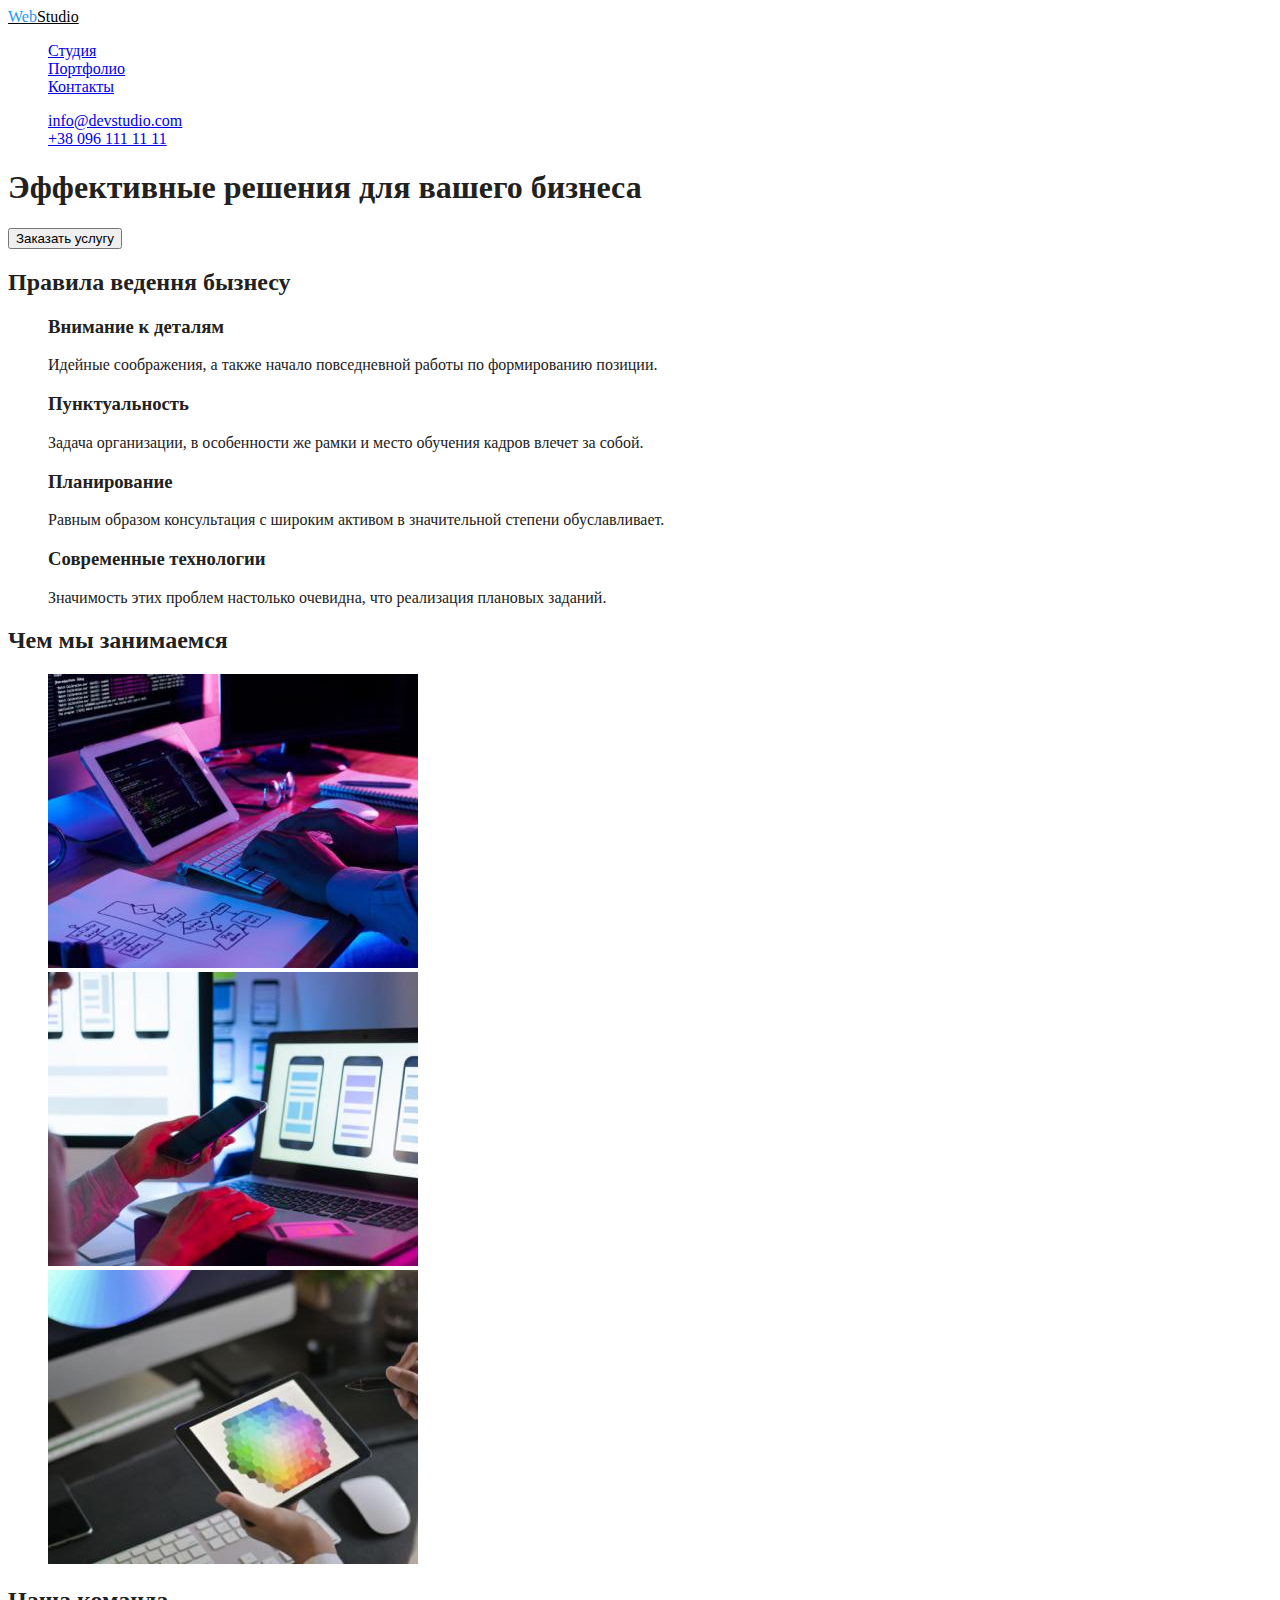
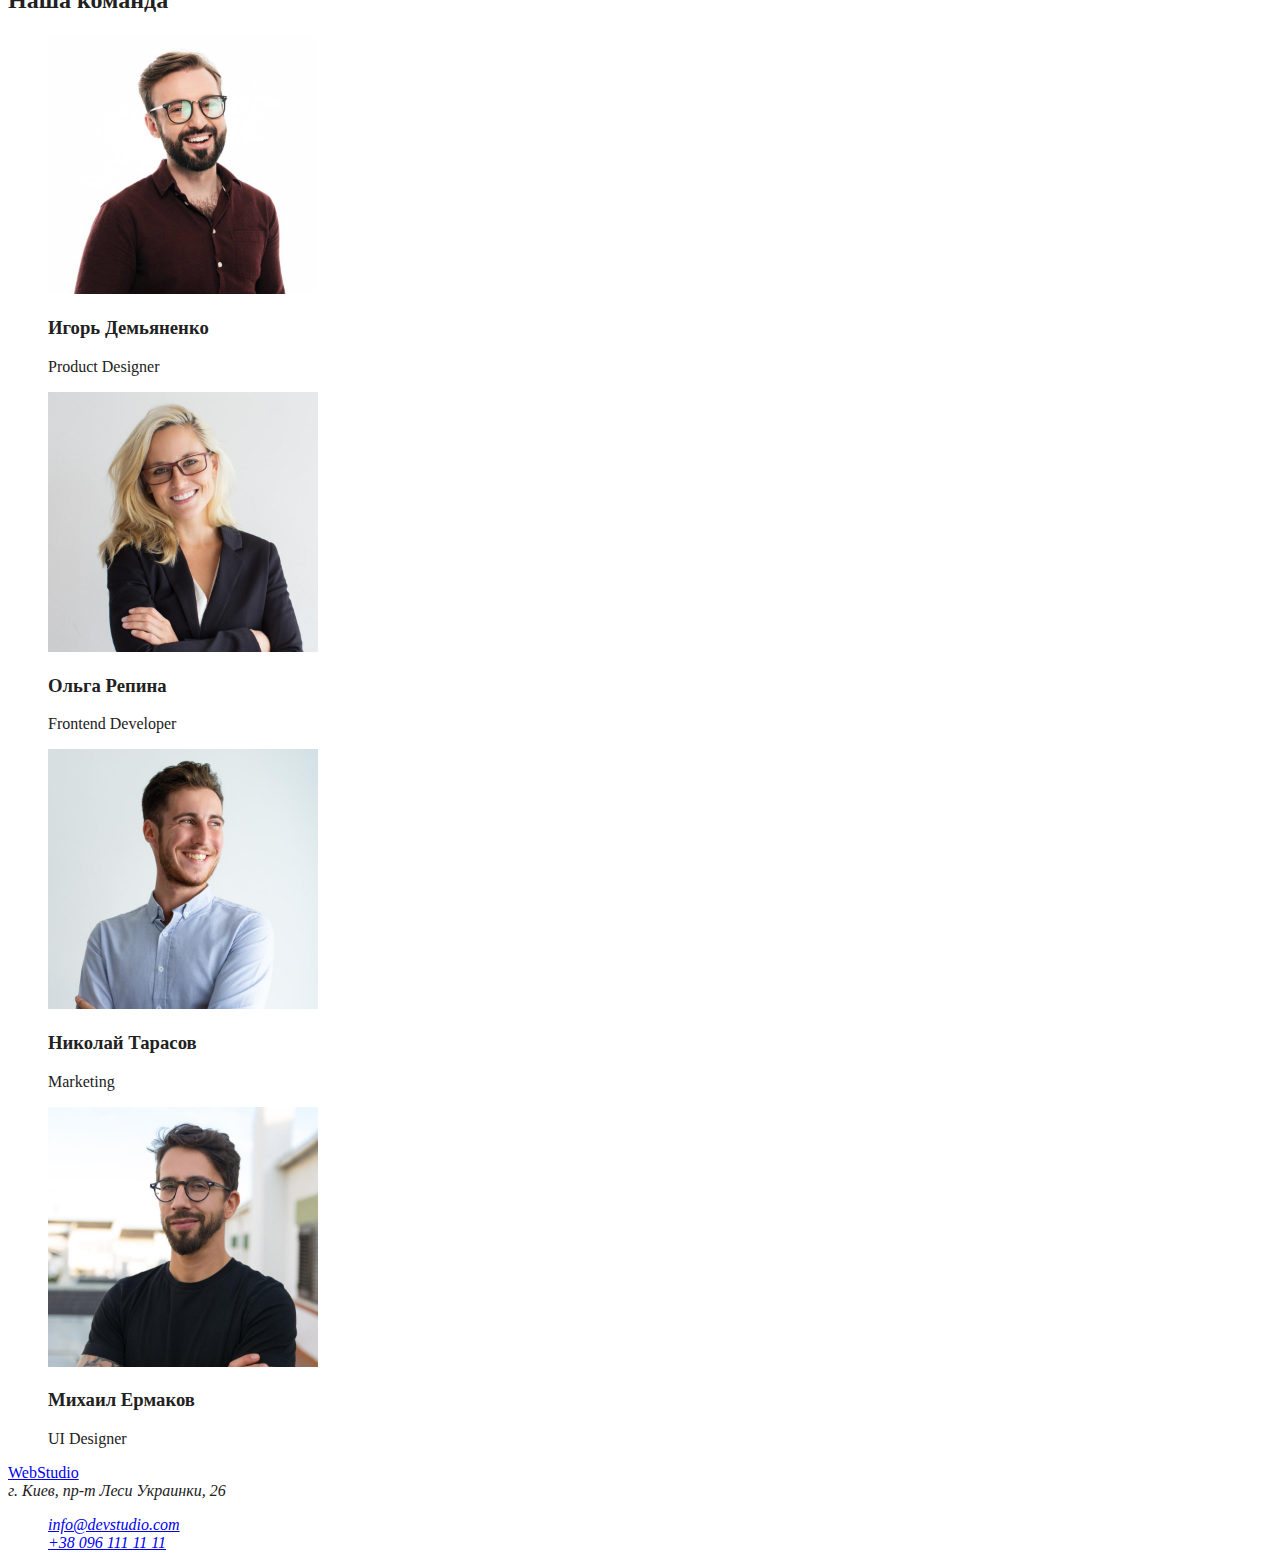
==== index.html @ ab82a7ee "kopija" ====
<!DOCTYPE html>
<html lang="ru">
<head>
    <meta charset="UTF-8">
    <meta http-equiv="X-UA-Compatible" content="IE=edge">
    <meta name="viewport" content="width=device-width, initial-scale=1.0">
    <link rel="stylesheet" href="./css/storis.css">
    <link rel="stylesheet" href="./css/style.css">
    <title>WebStudio</title>
</head>
<body>
    <!--шапка-->
    <header>
        <!--навігація-->
        <nav>
            <a href="/" class="logo">
                <span class="splogo">Web</span>Studio
            </a>
            <ul class="list">
                <li><a href="/" class="headlink">Студия</a></li>
                <li><a href="/" class="headlink">Портфолио</a></li>
                <li><a href="/" class="headlink">Контакты</a></li>
            </ul>
        </nav>
            <ul class="list">
                <li><a href="mailto:info@devstudio.com"  class="headlink">info@devstudio.com</a></li>
                <li><a href="tel:+380961111111" class="headlink">+38 096 111 11 11</a></li>
            </ul>
    </header>
    <main>
        <section>
                <h1>Эффективные решения для вашего бизнеса</h1>
                
                <button type="button">Заказать услугу</button>
        </section>
        <section>
            <h2>Правила ведення бызнесу</h2>
            <ul class="list">
                <li>
                    <h3>Внимание к деталям</h3>
                        <p>Идейные соображения, а также начало повседневной работы по формированию позиции.</p>
                </li>
                <li>
                    <h3>Пунктуальность</h3>
                        <p>Задача организации, в особенности же рамки и место обучения кадров влечет за собой.</p>
                </li>
                <li>
                    <h3>Планирование</h3>
                        <p> Равным образом консультация с широким активом в значительной степени обуславливает.</p>
                </li>
                <li>
                    <h3>Современные технологии</h3>
                        <p>Значимость этих проблем настолько очевидна, что реализация плановых заданий.</p>
                </li>
            </ul>
        </section>
        <section>
            <h2>Чем мы занимаемся</h2>
            <ul class="list">
                <li><img src="./img/komp.jpg" alt="компютер" width="370"></li>
                <li><img src="./img/tel.jpg" alt="телефон" width="370"></li>
                <li><img src="./img/tablet.jpg" alt="планшет" width="370"></li>
            </ul>
        </section>
        <section>
            <h2>Наша команда</h2>
            <ul class="list">
                <li>
                    <img src="./img/igor.jpg" alt="фото Игор Демьяненко" width="270" height="260">
                    <h3>Игорь Демьяненко</h3>
                    <p>Product Designer</p>
                </li>
                <li>
                    <img src="./img/olga.jpg" alt="фото Ольга Репина" width="270" height="260">
                    <h3>Ольга Репина</h3>
                    <p>Frontend Developer</p>
                </li>
                <li>
                    <img src="./img/nikolaj.jpg" alt="фото Николай Тарасов" width="270" height="260">
                    <h3>Николай Тарасов</h3>
                    <p>Marketing</p>
                </li>
                <li>
                    <img src="./img/mihail.jpg" alt="фото Михаил Ермаков" width="270" height="260">
                    <h3>Михаил Ермаков</h3>
                    <p>UI Designer</p>
                </li>
            </ul>
        </section>
    </main>
    <!--подвал-->
    <footer>
        <a href="/">
            WebStudio
        </a>
        <address>
            г. Киев, пр-т Леси Украинки, 26
            <ul class="list">
                <li><a href="mailto:info@devstudio.com">info@devstudio.com</a></li>
                <li><a href="tel:+380961111111">+38 096 111 11 11</a></li>
            </ul>
        </address>
    </footer>
</body>
</html>
---- css/storis.css ----
:root {
  --bg-color: #ffffff;
  --bg-color-one: rgba(245, 244, 250, 1);
  --color-text: rgba(33, 33, 33, 1);
  --color-text-one: rgba(117, 117, 117, 1);
}
/*шапка*/
body {
  background-color: var(--bg-color);
  color: var(--color-text);
}
/*шапка*/
/*logo*/
.logo {
  color: rgba(0, 0, 0, 1);
}
.splogo {
  color: rgba(33, 150, 243, 1);
}
/*link шапка*/
.headlink {
}
.list {
  list-style: none;
}
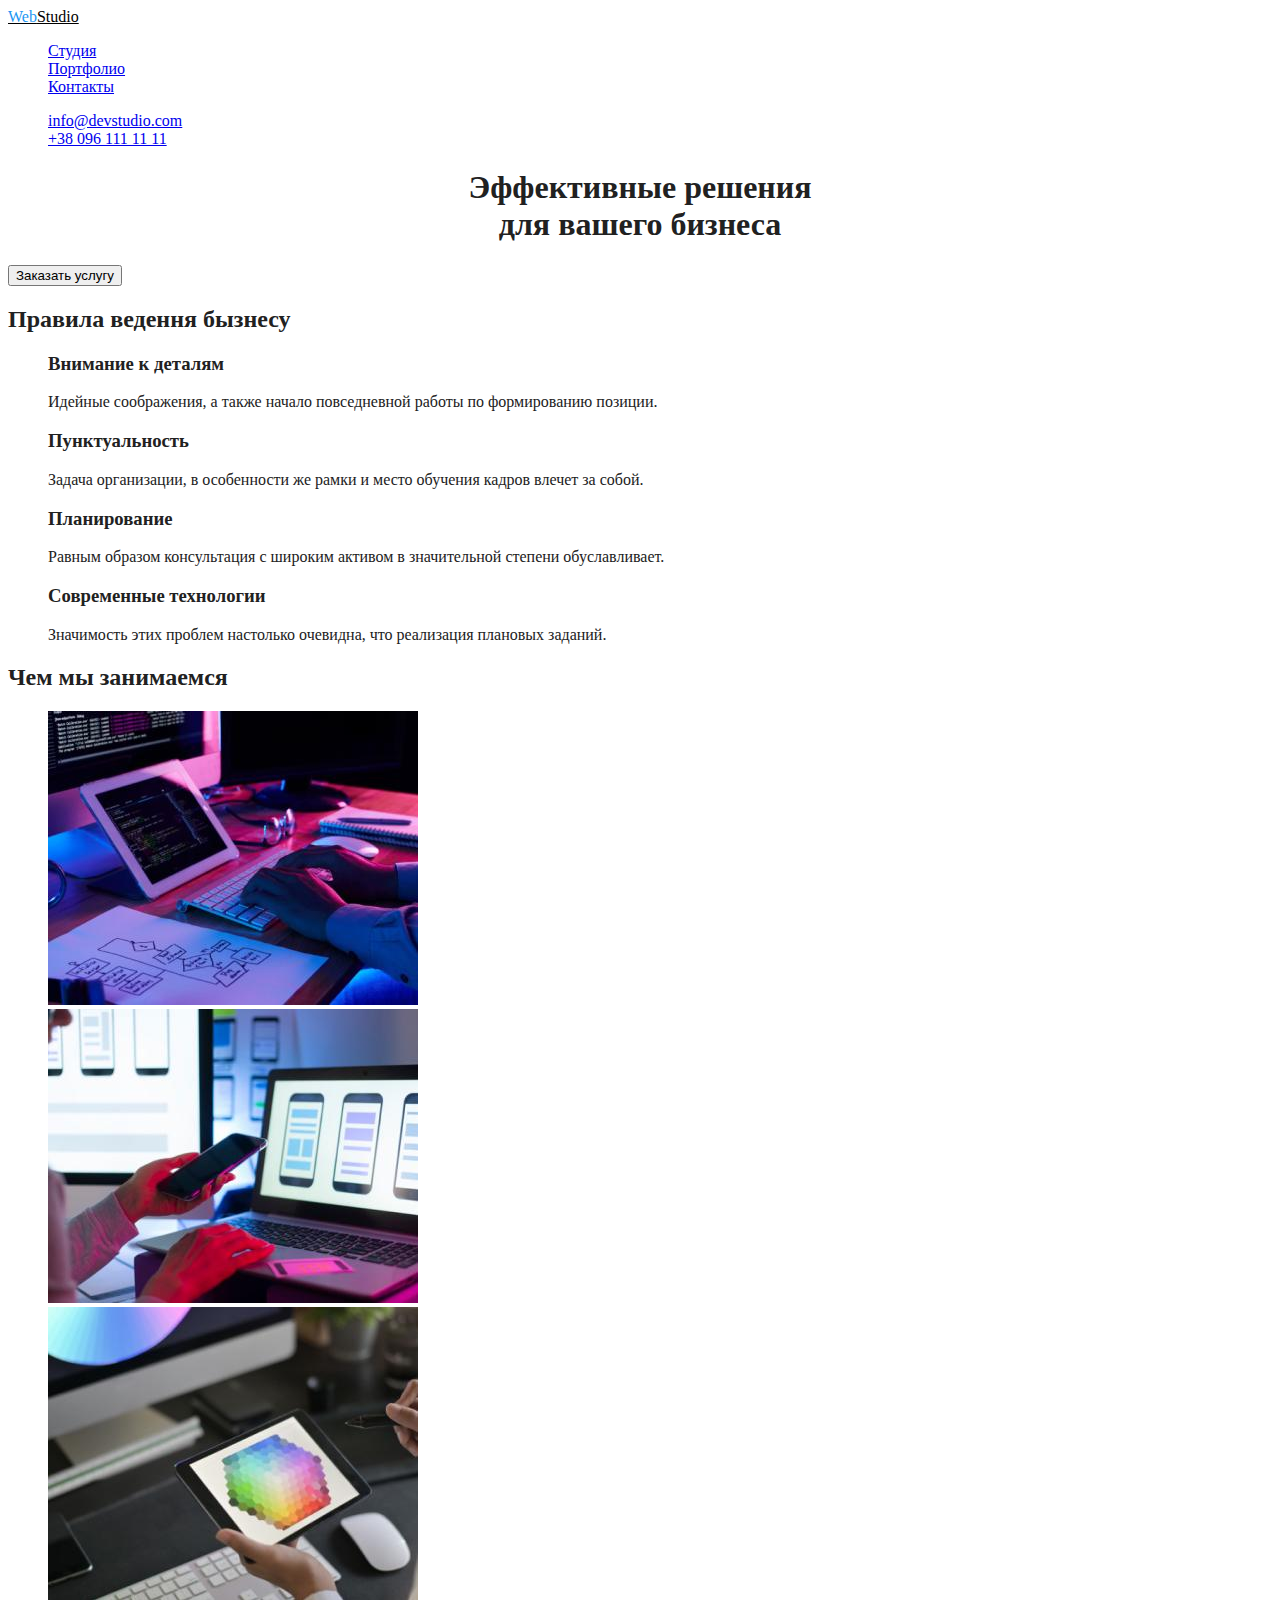
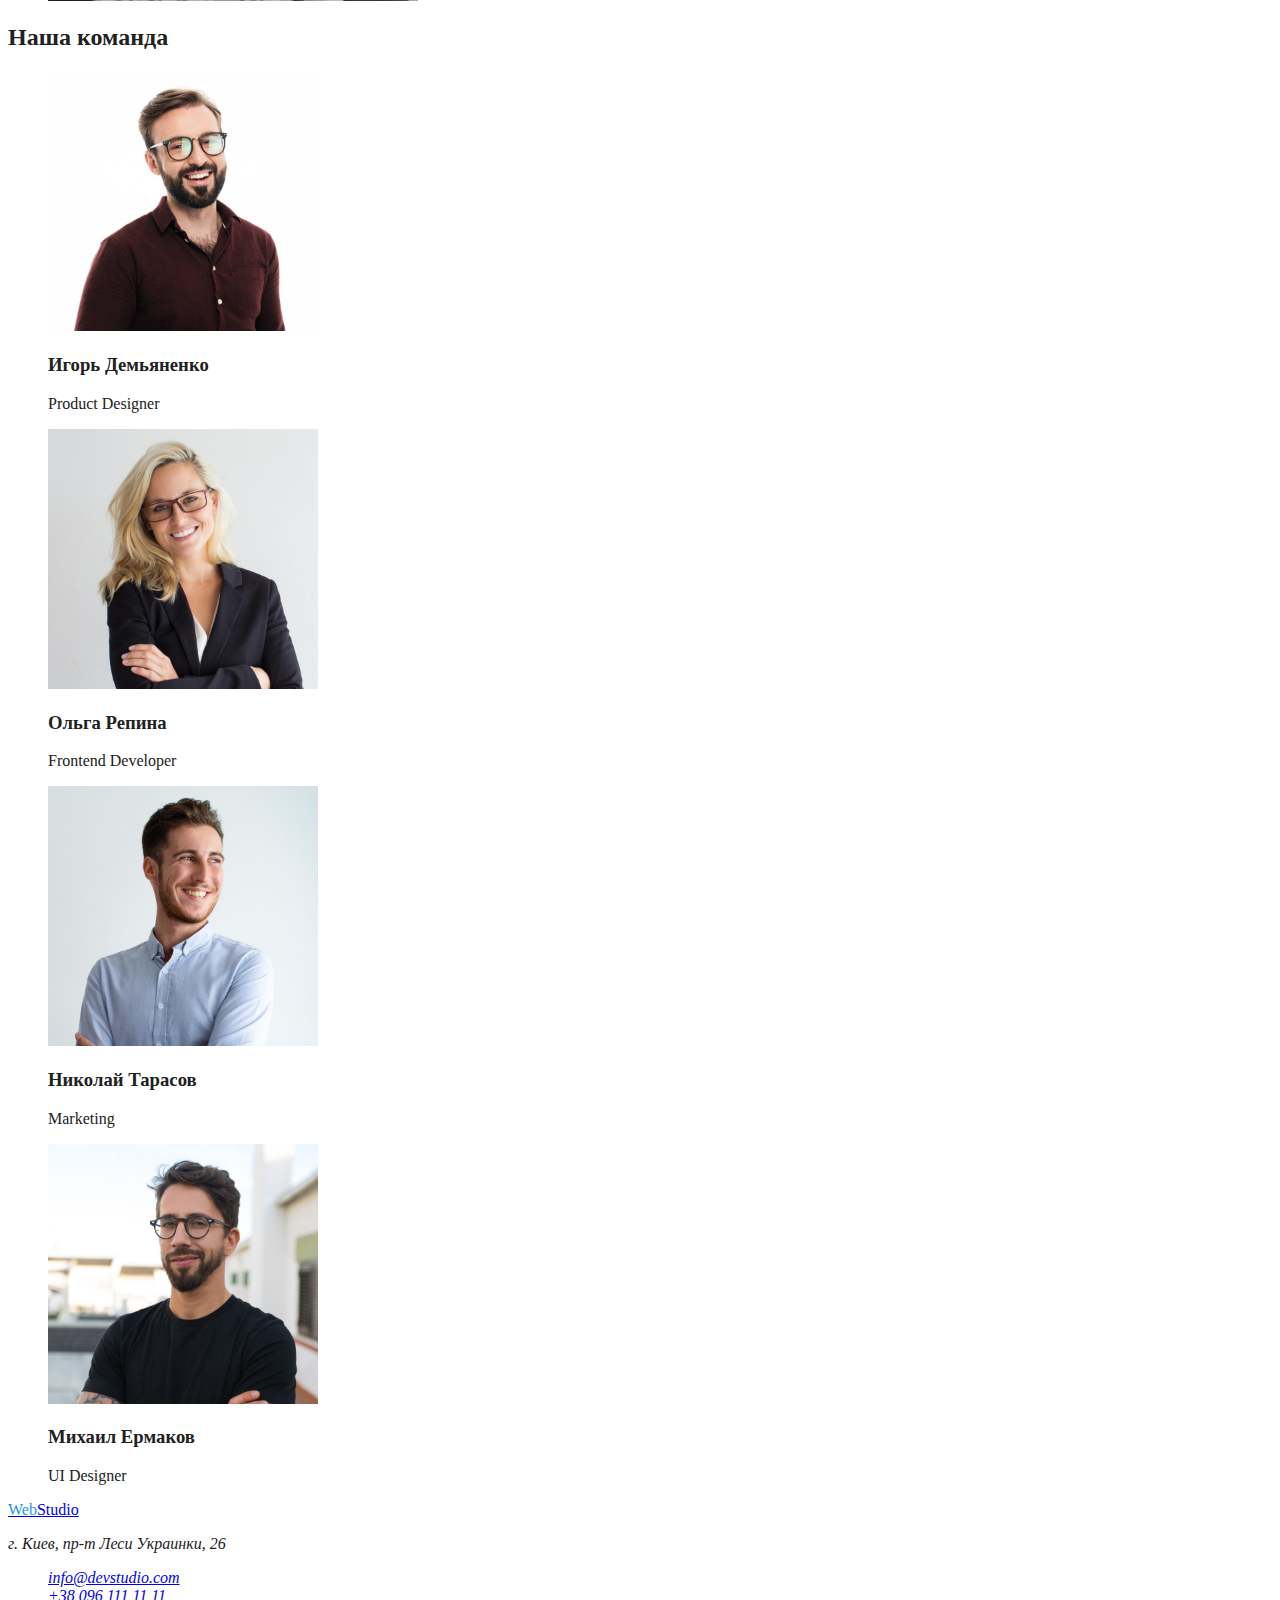
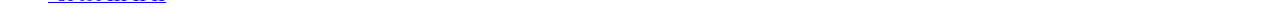
==== commit 49168eff: "вносе поправкі до css" ====
--- a/index.html
+++ b/index.html
@@ -4,11 +4,10 @@
     <meta charset="UTF-8">
     <meta http-equiv="X-UA-Compatible" content="IE=edge">
     <meta name="viewport" content="width=device-width, initial-scale=1.0">
-    <link rel="stylesheet" href="./css/storis.css">
     <link rel="stylesheet" href="./css/style.css">
     <title>WebStudio</title>
 </head>
-<body>
+<body class="page">
     <!--шапка-->
     <header>
         <!--навігація-->
@@ -18,7 +17,7 @@
             </a>
             <ul class="list">
                 <li><a href="/" class="headlink">Студия</a></li>
-                <li><a href="/" class="headlink">Портфолио</a></li>
+                <li><a href="./portfolio.html" class="headlink">Портфолио</a></li>
                 <li><a href="/" class="headlink">Контакты</a></li>
             </ul>
         </nav>
@@ -29,9 +28,9 @@
     </header>
     <main>
         <section>
-                <h1>Эффективные решения для вашего бизнеса</h1>
+                <h1 class="gop">Эффективные решения<br> для вашего бизнеса</h1>
                 
-                <button type="button">Заказать услугу</button>
+                <button type="button" class="btn">Заказать услугу</button>
         </section>
         <section>
             <h2>Правила ведення бызнесу</h2>
@@ -91,10 +90,10 @@
     <!--подвал-->
     <footer>
         <a href="/">
-            WebStudio
+            <span class="splogo">Web</span>Studio
         </a>
         <address>
-            г. Киев, пр-т Леси Украинки, 26
+            <p>г. Киев, пр-т Леси Украинки, 26</p>
             <ul class="list">
                 <li><a href="mailto:info@devstudio.com">info@devstudio.com</a></li>
                 <li><a href="tel:+380961111111">+38 096 111 11 11</a></li>
--- a/css/style.css
+++ b/css/style.css
@@ -0,0 +1,35 @@
+:root {
+  --bg-color: #ffffff;
+  --bg-color-alt: rgba(245, 244, 250, 1);
+  --color-text: rgba(33, 33, 33, 1);
+  --color-text-alt: rgba(117, 117, 117, 1);
+  --color-link: rgba(33, 150, 243, 1);
+}
+/*шапка*/
+.page {
+  background-color: var(--bg-color);
+  color: var(--color-text);
+}
+/*шапка*/
+/*logo*/
+.logo {
+  color: rgba(0, 0, 0, 1);
+}
+.splogo {
+  color: var(--color-link);
+}
+/*link шапка*/
+.headlink:hover,
+.headlink:focus {
+  color: var(--color-link);
+}
+.list {
+  list-style: none;
+}
+
+.bth {
+  background-color: var(--color-link);
+}
+.gop {
+  text-align: center;
+}
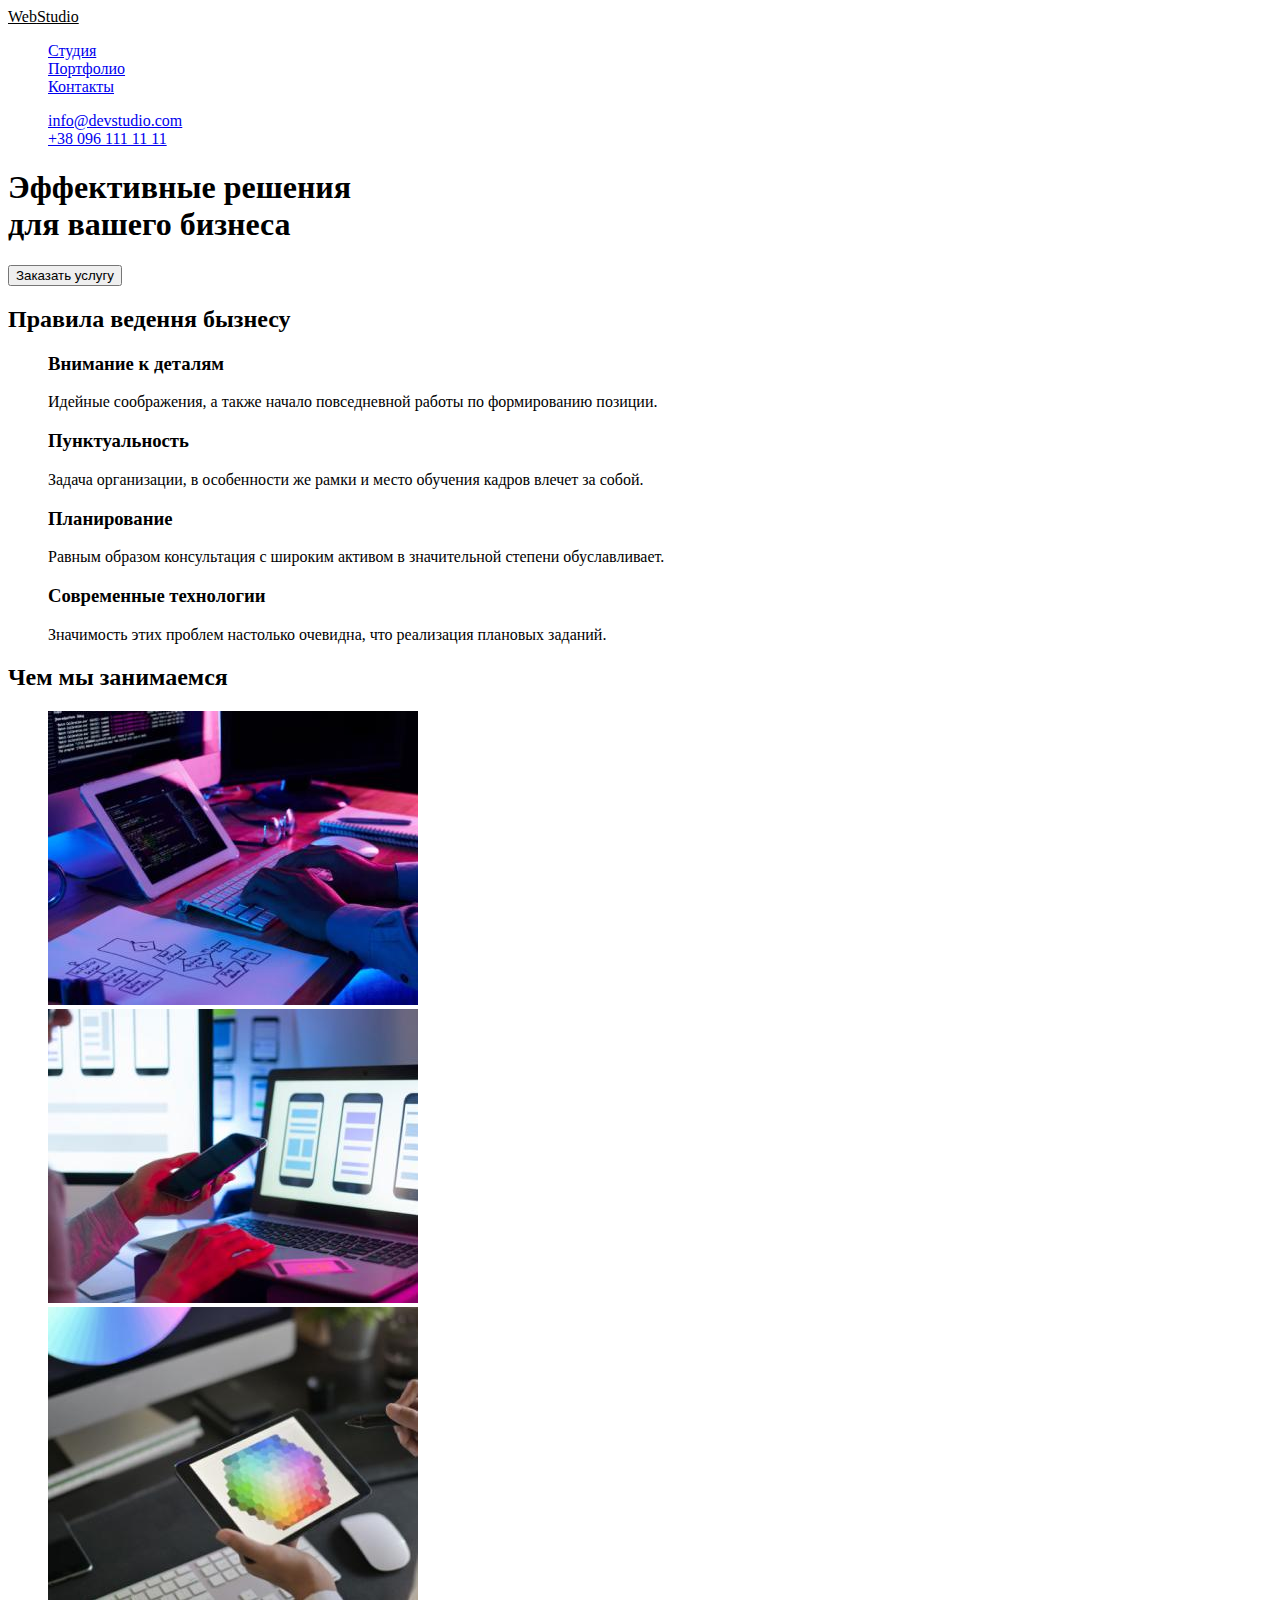
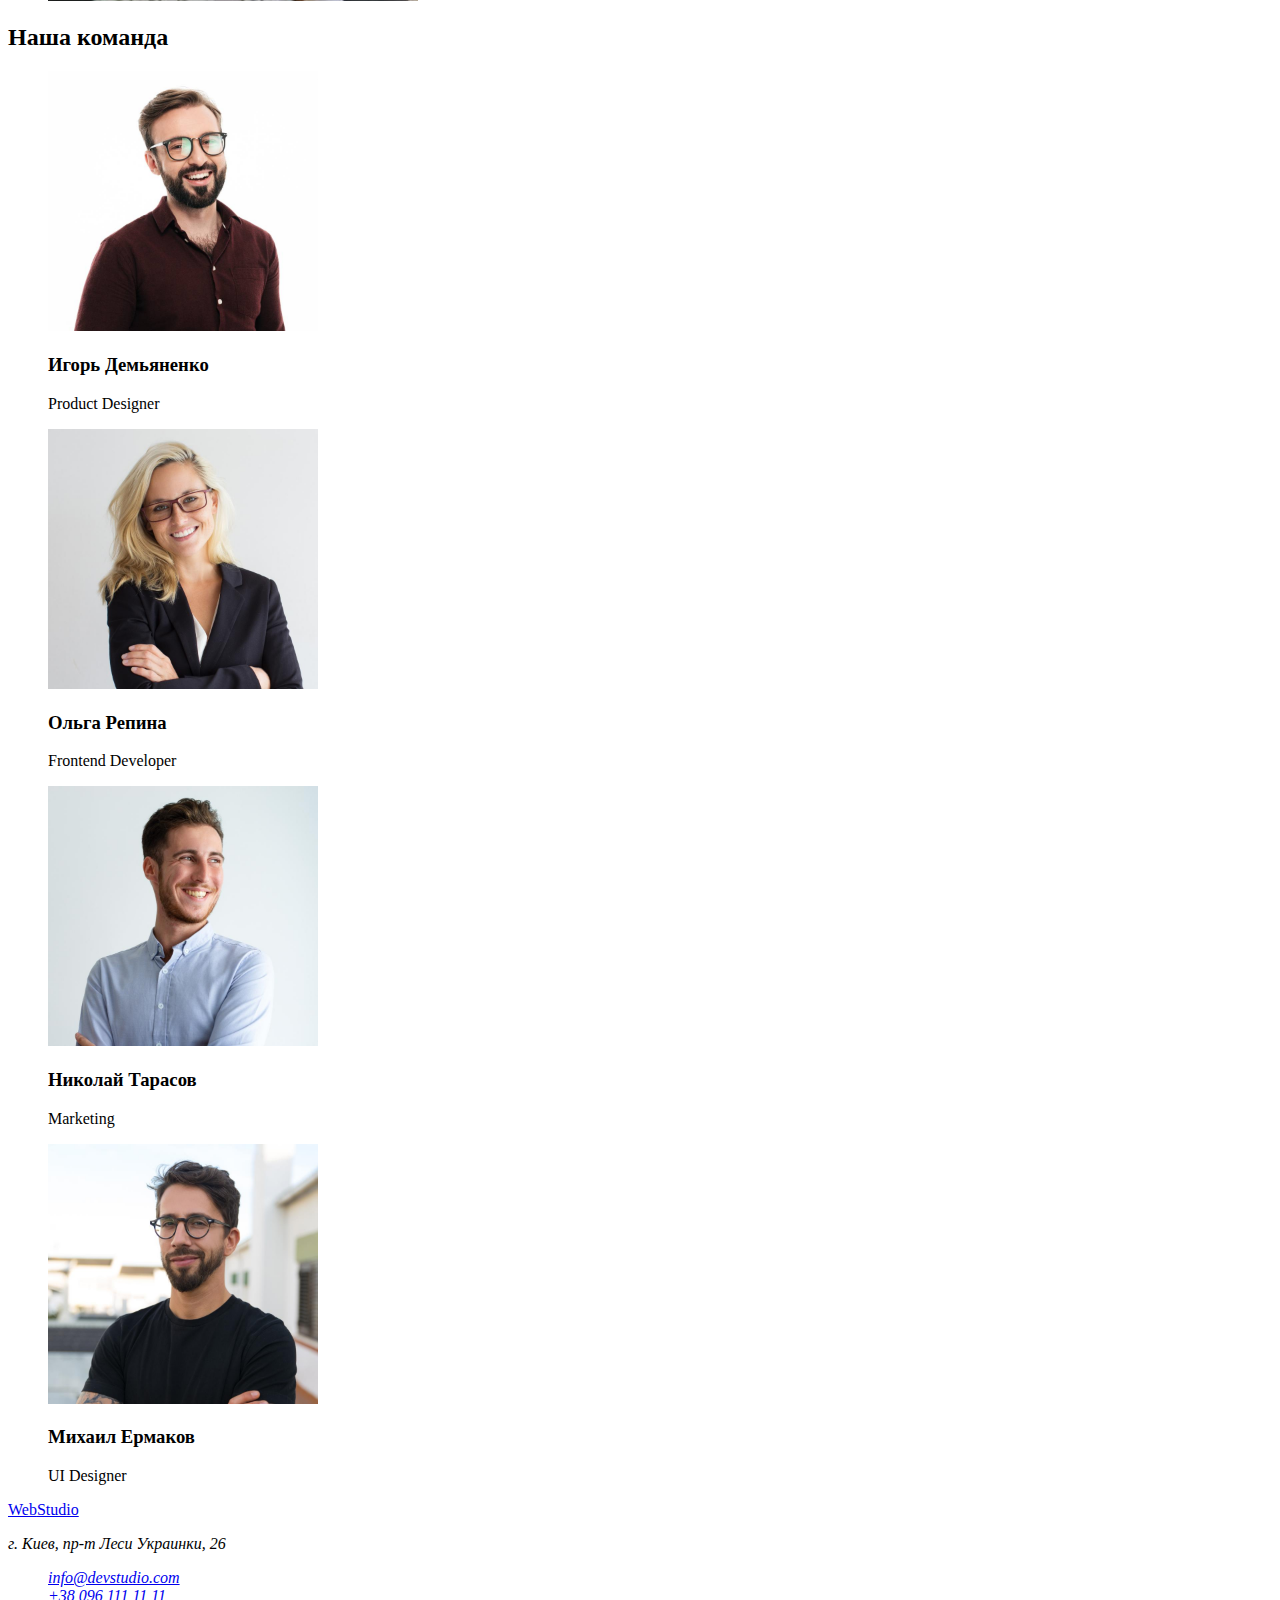
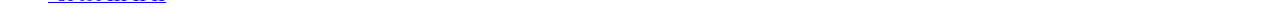
==== commit 7c9cfc0c: "добавляэ class" ====
--- a/index.html
+++ b/index.html
@@ -4,99 +4,105 @@
     <meta charset="UTF-8">
     <meta http-equiv="X-UA-Compatible" content="IE=edge">
     <meta name="viewport" content="width=device-width, initial-scale=1.0">
+    <link rel="preconnect" href="https://fonts.gstatic.com">
+    <link href="https://fonts.googleapis.com/css2?family=Raleway:wght@700&family=Roboto:wght@400;500;700;900&display=swap"
+        rel="stylesheet">
     <link rel="stylesheet" href="./css/style.css">
     <title>WebStudio</title>
 </head>
-<body class="page">
-    <!--шапка-->
+<body>
+    <!--HEADER-->
     <header>
-        <!--навігація-->
-        <nav>
+        <nav class="nav">
             <a href="/" class="logo">
-                <span class="splogo">Web</span>Studio
+                <span class="spanlogo">Web</span>Studio
             </a>
-            <ul class="list">
-                <li><a href="/" class="headlink">Студия</a></li>
-                <li><a href="./portfolio.html" class="headlink">Портфолио</a></li>
-                <li><a href="/" class="headlink">Контакты</a></li>
+            <ul class="nav-list list">
+                <li><a href="/" class="nav-list-link">Студия</a></li>
+                <li><a href="./portfolio.html" class="nav-list-link">Портфолио</a></li>
+                <li><a href="/" class="nav-list-link">Контакты</a></li>
             </ul>
         </nav>
-            <ul class="list">
-                <li><a href="mailto:info@devstudio.com"  class="headlink">info@devstudio.com</a></li>
-                <li><a href="tel:+380961111111" class="headlink">+38 096 111 11 11</a></li>
+            <ul class="link-list list">
+                <li><a href="mailto:info@devstudio.com"  class="contackt-link">info@devstudio.com</a></li>
+                <li><a href="tel:+380961111111" class="contackt-link">+38 096 111 11 11</a></li>
             </ul>
     </header>
     <main>
-        <section>
-                <h1 class="gop">Эффективные решения<br> для вашего бизнеса</h1>
+        <!--HERO-->
+        <section class="hero">
+                <h1 class="hero-title">Эффективные решения<br> для вашего бизнеса</h1>
                 
-                <button type="button" class="btn">Заказать услугу</button>
+                <button type="button" class="hero-btn">Заказать услугу</button>
         </section>
-        <section>
+        <!--RULES-->
+        <section class="rules">
             <h2>Правила ведення бызнесу</h2>
-            <ul class="list">
+            <ul class="rules-list list">
                 <li>
-                    <h3>Внимание к деталям</h3>
-                        <p>Идейные соображения, а также начало повседневной работы по формированию позиции.</p>
+                    <h3 class="rules-title">Внимание к деталям</h3>
+                        <p class="rules-about">Идейные соображения, а также начало повседневной работы по формированию позиции.</p>
                 </li>
                 <li>
-                    <h3>Пунктуальность</h3>
-                        <p>Задача организации, в особенности же рамки и место обучения кадров влечет за собой.</p>
+                    <h3 class="rules-title">Пунктуальность</h3>
+                        <p class="rules-about">Задача организации, в особенности же рамки и место обучения кадров влечет за собой.</p>
                 </li>
                 <li>
-                    <h3>Планирование</h3>
-                        <p> Равным образом консультация с широким активом в значительной степени обуславливает.</p>
+                    <h3 class="rules-title">Планирование</h3>
+                        <p class="rules-about"> Равным образом консультация с широким активом в значительной степени обуславливает.</p>
                 </li>
                 <li>
-                    <h3>Современные технологии</h3>
-                        <p>Значимость этих проблем настолько очевидна, что реализация плановых заданий.</p>
+                    <h3 class="rules-title">Современные технологии</h3>
+                        <p class="rules-about">Значимость этих проблем настолько очевидна, что реализация плановых заданий.</p>
                 </li>
             </ul>
         </section>
-        <section>
-            <h2>Чем мы занимаемся</h2>
-            <ul class="list">
-                <li><img src="./img/komp.jpg" alt="компютер" width="370"></li>
-                <li><img src="./img/tel.jpg" alt="телефон" width="370"></li>
-                <li><img src="./img/tablet.jpg" alt="планшет" width="370"></li>
+        <!--WHAT WE DO-->
+        <section class="what-we-do">
+            <h2 class="what-title">Чем мы занимаемся</h2>
+            <ul class="what-list list">
+                <li><img src="./img/komp.jpg" alt="компютер" width="370" class="what-img"></li>
+                <li><img src="./img/tel.jpg" alt="телефон" width="370" class="what-img"></li>
+                <li><img src="./img/tablet.jpg" alt="планшет" width="370" class="what-img"></li>
             </ul>
         </section>
-        <section>
-            <h2>Наша команда</h2>
-            <ul class="list">
+        <!--OUR TEAM-->
+        <section class="our-team">
+            <h2 class="our-team-title">Наша команда</h2>
+            <ul class="our-team-list list">
                 <li>
                     <img src="./img/igor.jpg" alt="фото Игор Демьяненко" width="270" height="260">
-                    <h3>Игорь Демьяненко</h3>
-                    <p>Product Designer</p>
+                    <h3 class="our-team-name">Игорь Демьяненко</h3>
+                    <p class="our-team-work">Product Designer</p>
                 </li>
                 <li>
                     <img src="./img/olga.jpg" alt="фото Ольга Репина" width="270" height="260">
-                    <h3>Ольга Репина</h3>
-                    <p>Frontend Developer</p>
+                    <h3 class="our-team-name">Ольга Репина</h3>
+                    <p class="our-team-work">Frontend Developer</p>
                 </li>
                 <li>
                     <img src="./img/nikolaj.jpg" alt="фото Николай Тарасов" width="270" height="260">
-                    <h3>Николай Тарасов</h3>
-                    <p>Marketing</p>
+                    <h3 class="our-team-name">Николай Тарасов</h3>
+                    <p class="our-team-work">Marketing</p>
                 </li>
                 <li>
                     <img src="./img/mihail.jpg" alt="фото Михаил Ермаков" width="270" height="260">
-                    <h3>Михаил Ермаков</h3>
-                    <p>UI Designer</p>
+                    <h3 class="our-team-name">Михаил Ермаков</h3>
+                    <p class="our-team-work">UI Designer</p>
                 </li>
             </ul>
         </section>
     </main>
     <!--подвал-->
-    <footer>
-        <a href="/">
-            <span class="splogo">Web</span>Studio
+    <footer class="footer">
+        <a href="/" class="footer-logo">
+            <span class="spanlogo">Web</span>Studio
         </a>
         <address>
-            <p>г. Киев, пр-т Леси Украинки, 26</p>
+            <p class="adres">г. Киев, пр-т Леси Украинки, 26</p>
             <ul class="list">
-                <li><a href="mailto:info@devstudio.com">info@devstudio.com</a></li>
-                <li><a href="tel:+380961111111">+38 096 111 11 11</a></li>
+                <li><a href="mailto:info@devstudio.com" class="contackt-link">info@devstudio.com</a></li>
+                <li><a href="tel:+380961111111" class="contackt-link">+38 096 111 11 11</a></li>
             </ul>
         </address>
     </footer>
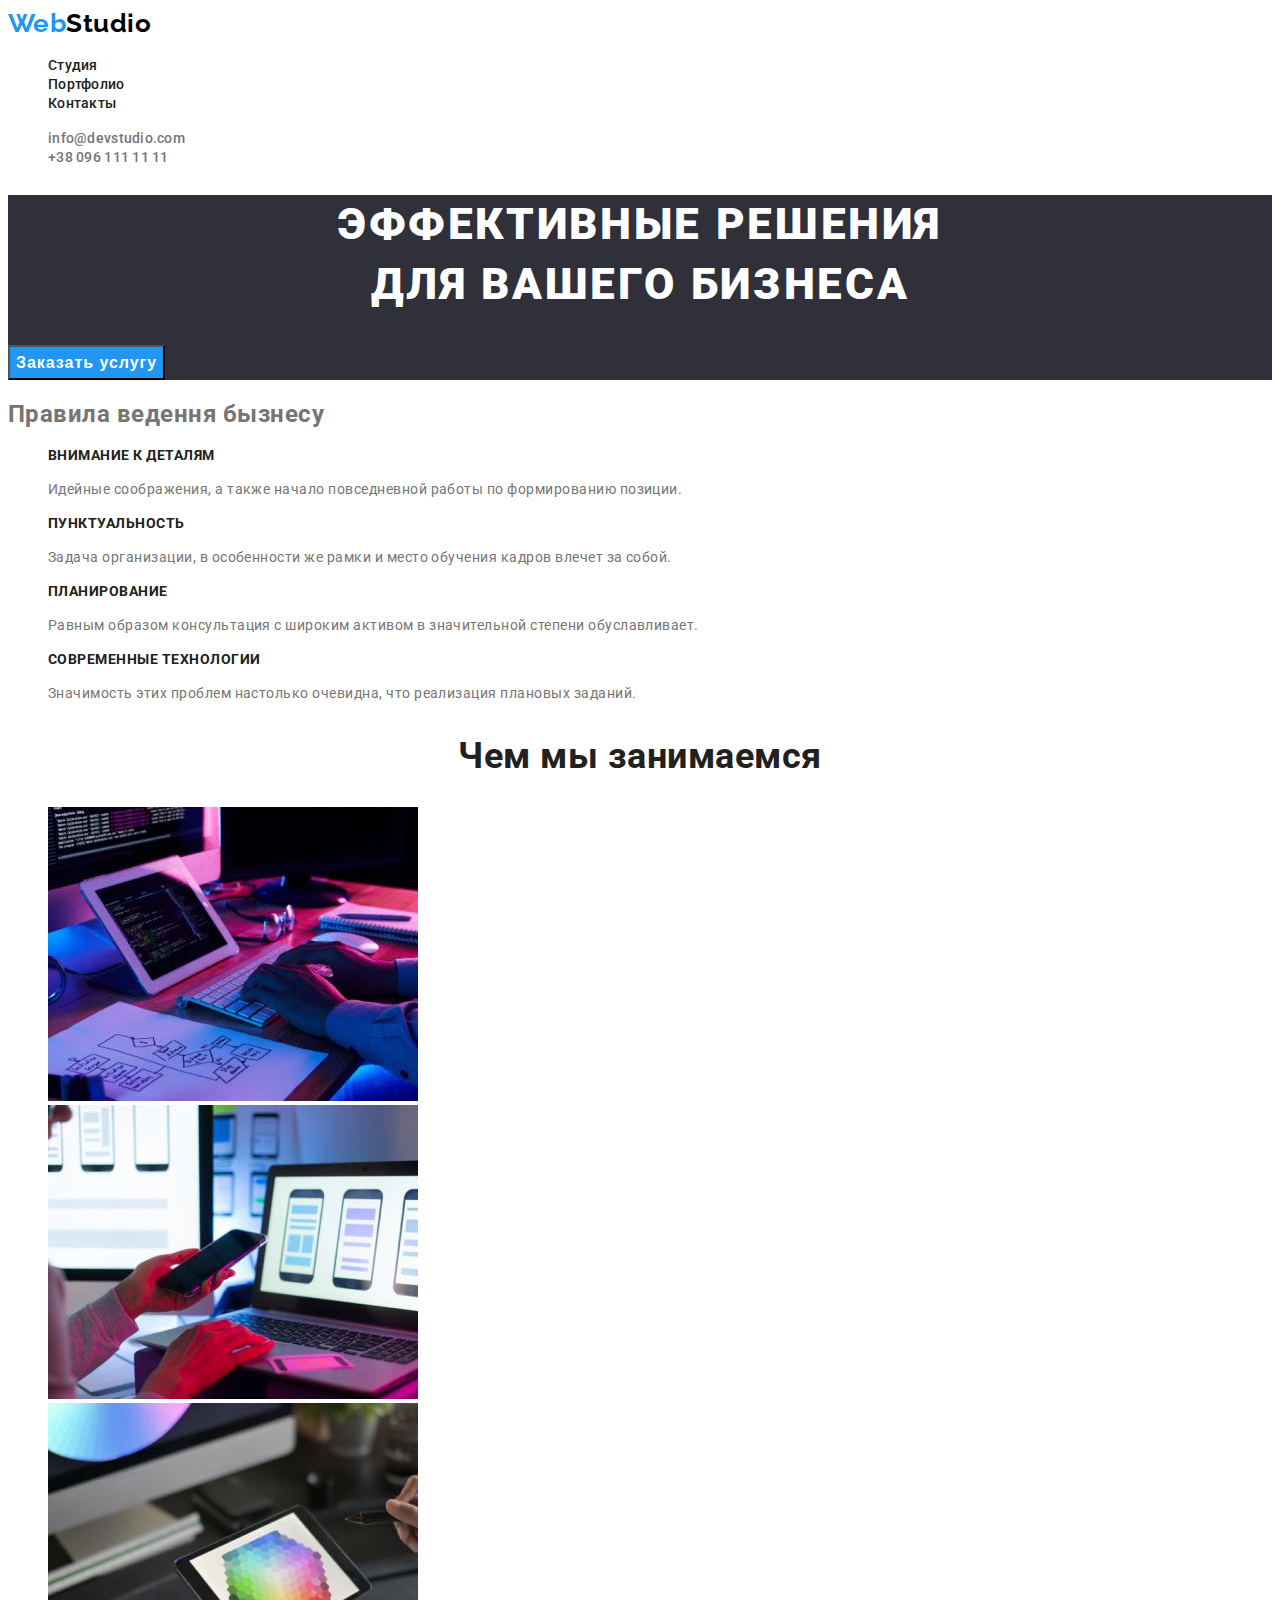
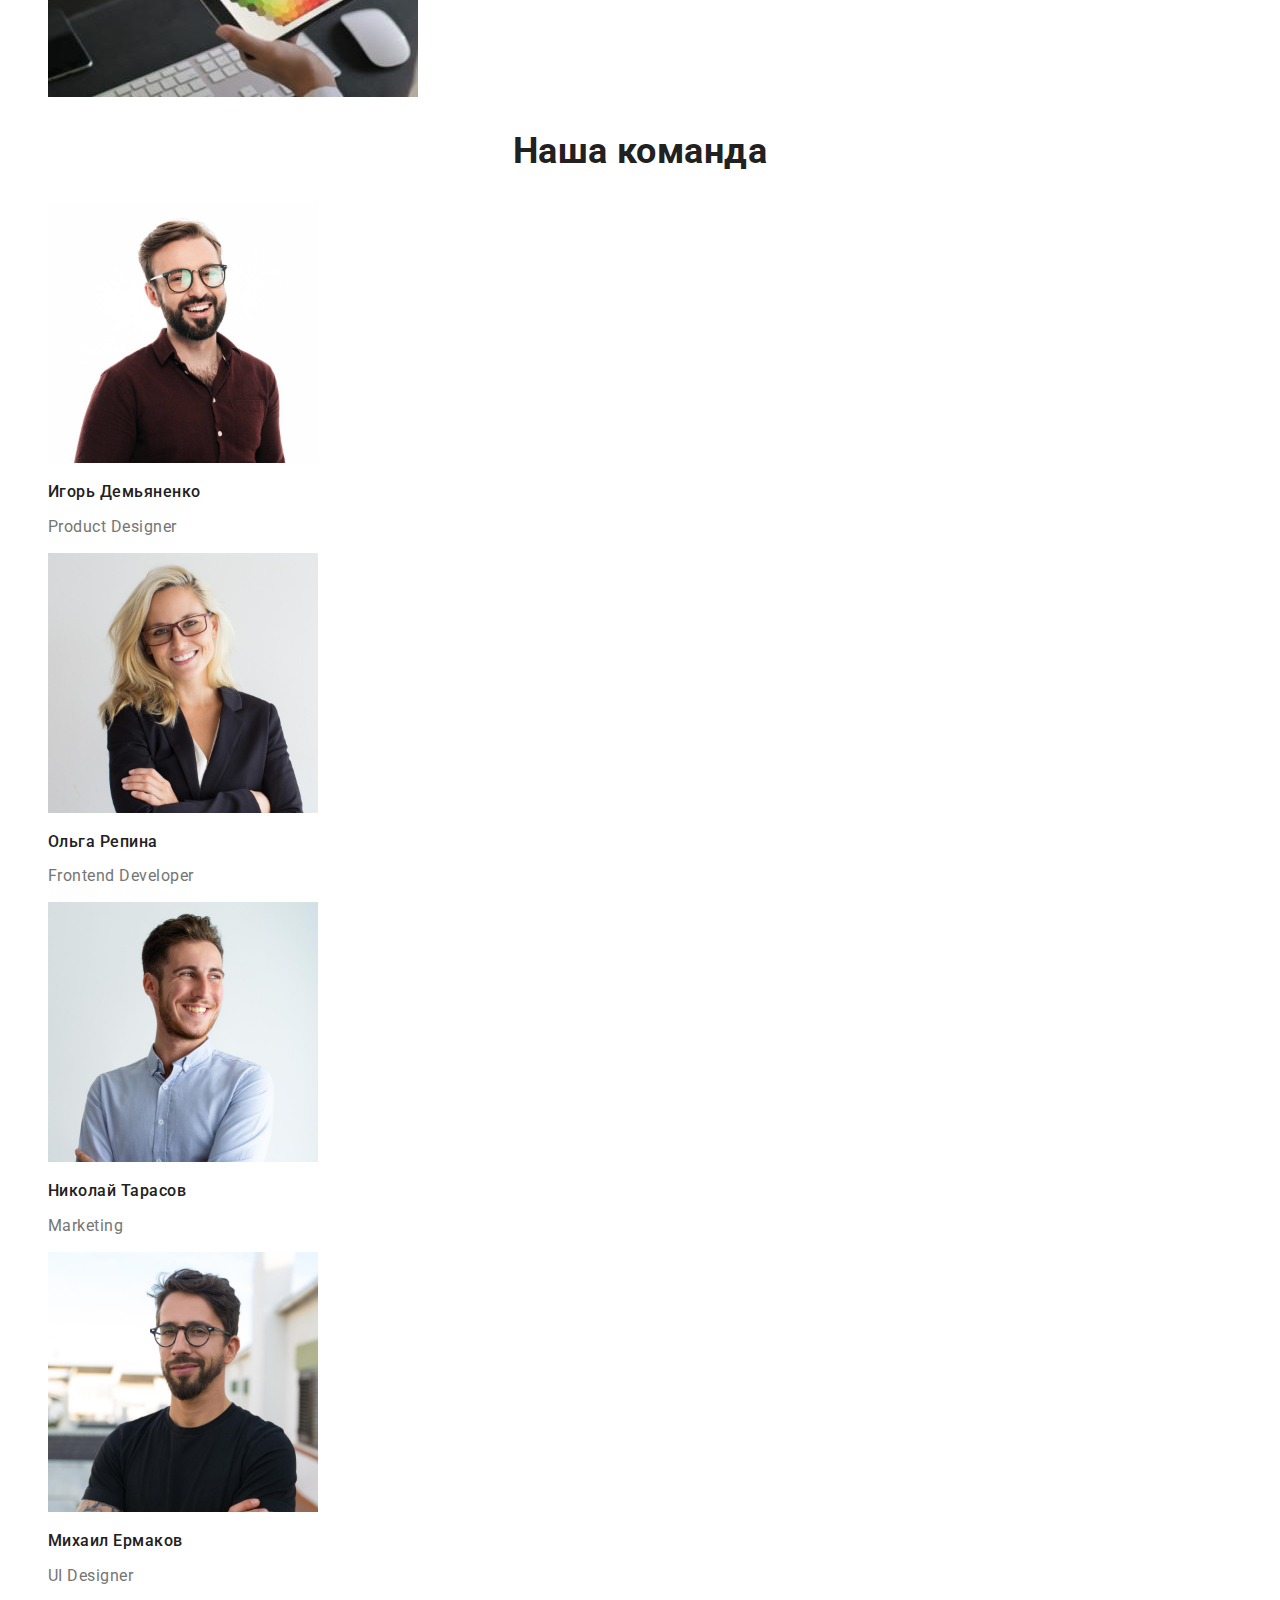
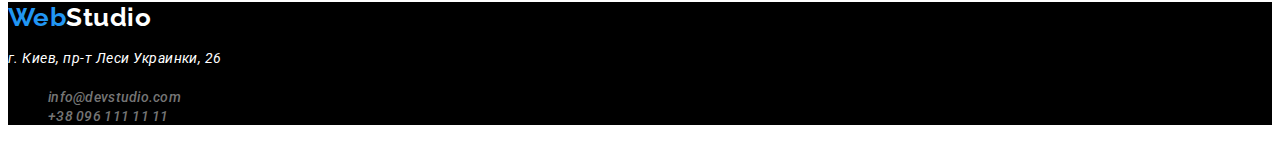
==== commit 6a3f51cb: "виправляє помилкі" ====
--- a/index.html
+++ b/index.html
@@ -13,11 +13,11 @@
 <body>
     <!--HEADER-->
     <header>
-        <nav class="nav">
+        <nav class="navigation">
             <a href="/" class="logo">
                 <span class="spanlogo">Web</span>Studio
             </a>
-            <ul class="nav-list list">
+            <ul class="navigation-list list">
                 <li><a href="/" class="nav-list-link">Студия</a></li>
                 <li><a href="./portfolio.html" class="nav-list-link">Портфолио</a></li>
                 <li><a href="/" class="nav-list-link">Контакты</a></li>
@@ -94,8 +94,8 @@
         </section>
     </main>
     <!--подвал-->
-    <footer class="footer">
-        <a href="/" class="footer-logo">
+    <footer class="basement">
+        <a href="/" class="basement-logo">
             <span class="spanlogo">Web</span>Studio
         </a>
         <address>
--- a/css/style.css
+++ b/css/style.css
@@ -1,35 +1,194 @@
 :root {
-  --bg-color: #ffffff;
-  --bg-color-alt: rgba(245, 244, 250, 1);
-  --color-text: rgba(33, 33, 33, 1);
-  --color-text-alt: rgba(117, 117, 117, 1);
-  --color-link: rgba(33, 150, 243, 1);
+  --font-family: Roboto, sans-serif;
+  --letter-spacing: 0.03em;
+  --color-link: #2196f3;
+  --color-title: #212121;
+  --font-title: 700;
 }
-/*шапка*/
-.page {
-  background-color: var(--bg-color);
-  color: var(--color-text);
+body {
+  font-family: var(--font-family);
+  letter-spacing: var(--letter-spacing);
+  color: #757575;
 }
-/*шапка*/
-/*logo*/
-.logo {
-  color: rgba(0, 0, 0, 1);
-}
-.splogo {
-  color: var(--color-link);
-}
-/*link шапка*/
-.headlink:hover,
-.headlink:focus {
-  color: var(--color-link);
-}
+
+/*=============COMPONENT=============*/
 .list {
   list-style: none;
 }
-
-.bth {
+/*=============END COMPONENT=============*/
+/*=============HEADER=============*/
+.navigation {
+}
+.logo {
+  font-family: Raleway, sans-serif;
+  font-weight: var(--font-title);
+  font-size: 26px;
+  line-height: 1.19;
+  color: #000000;
+  text-decoration: none;
+}
+.spanlogo {
+  color: var(--color-link);
+}
+.navigation-list {
+}
+.navigation-intem {
+}
+.nav-list-link {
+  font-weight: 500;
+  font-size: 14px;
+  line-height: 1.14;
+  letter-spacing: 0.02em;
+  color: var(--color-title);
+  text-decoration: none;
+}
+.nav-list-link:focus,
+.nav-list-link:hover {
+  color: var(--color-link);
+}
+.contackt-link {
+  font-weight: 500;
+  font-size: 14px;
+  line-height: 1.14;
+  letter-spacing: 0.02em;
+  color: #757575;
+  text-decoration: none;
+}
+.contackt-link:hover,
+.contackt-link:focus {
+  color: var(--color-link);
+}
+/*=============END HEADER=============*/
+/*=============HERO=============*/
+.hero {
+  background-color: #2f303a;
+}
+.hero-title {
+  font-weight: 900;
+  font-size: 44px;
+  line-height: 1.36;
+  text-align: center;
+  letter-spacing: 0.06em;
+  text-transform: uppercase;
+  color: #ffffff;
+}
+.hero-btn {
+  font-weight: var(--font-title);
+  font-size: 16px;
+  line-height: 1.87;
+  text-align: center;
+  letter-spacing: 0.06em;
+  color: #ffffff;
+  background-color: var(--color-link);
+  cursor: pointer;
+}
+.hero-btn:hover,
+.hero-btn:focus {
+  background-color: #188ce8;
+}
+/*=============END HERO=============*/
+/*=============RULES=============*/
+.rules {
+}
+.rules-list {
+}
+.rules-title {
+  font-weight: var(--font-title);
+  font-size: 14px;
+  line-height: 1.14;
+  text-transform: uppercase;
+  color: var(--color-title);
+}
+.rules-about {
+  font-size: 14px;
+  line-height: 1.71;
+}
+/*=============END RULES=============*/
+/*=============WHAT WE DO=============*/
+.what-we-do {
+}
+.what-title {
+  font-weight: var(--font-title);
+  font-size: 36px;
+  line-height: 1.16;
+  text-align: center;
+  color: var(--color-title);
+}
+.what-list {
+}
+.what-img {
+}
+/*=============END WHAT WE DO=============*/
+/*=============OUR TEAM=============*/
+.our-team {
+}
+.our-team-title {
+  font-weight: var(--font-title);
+  font-size: 36px;
+  line-height: 1.16;
+  text-align: center;
+  color: var(--color-title);
+}
+.our-team-list {
+}
+.our-team-name {
+  font-weight: 500;
+  font-size: 16px;
+  line-height: 1.18;
+  color: var(--color-title);
+}
+.our-team-work {
+  font-size: 16px;
+  line-height: 1.18;
+}
+/*=============END OUR TEAM=============*/
+/*=============PORTFOLIO=============*/
+.filters {
+}
+.filters-list {
+}
+.filters-btn {
+  font-weight: 500;
+  font-size: 16px;
+  line-height: 1.62;
+  text-align: center;
+  color: var(--color-title);
+}
+.filters-btn:focus,
+.filters-btn:hover {
+  color: #ffffff;
   background-color: var(--color-link);
 }
-.gop {
-  text-align: center;
+.gallery {
 }
+.gallery-title {
+  font-weight: var(--font-title);
+  font-size: 18px;
+  line-height: 2;
+  letter-spacing: 0.06em;
+  color: var(--color-title);
+}
+.gallery-about {
+  font-size: 16px;
+  line-height: 1.87;
+}
+/*=============END PORTFOLIO=============*/
+/*=============FOOTER=============*/
+.basement {
+  background-color: rgba(0, 0, 0, 1);
+}
+.basement-logo {
+  font-family: Raleway, sans-serif;
+  font-weight: var(--font-title);
+  font-size: 26px;
+  line-height: 1.19;
+  color: #ffffff;
+  text-decoration: none;
+}
+.adres {
+  font-size: 14px;
+  line-height: 1.71;
+  color: #ffffff;
+  text-decoration: none;
+}
+/*=============END FOOTER=============*/
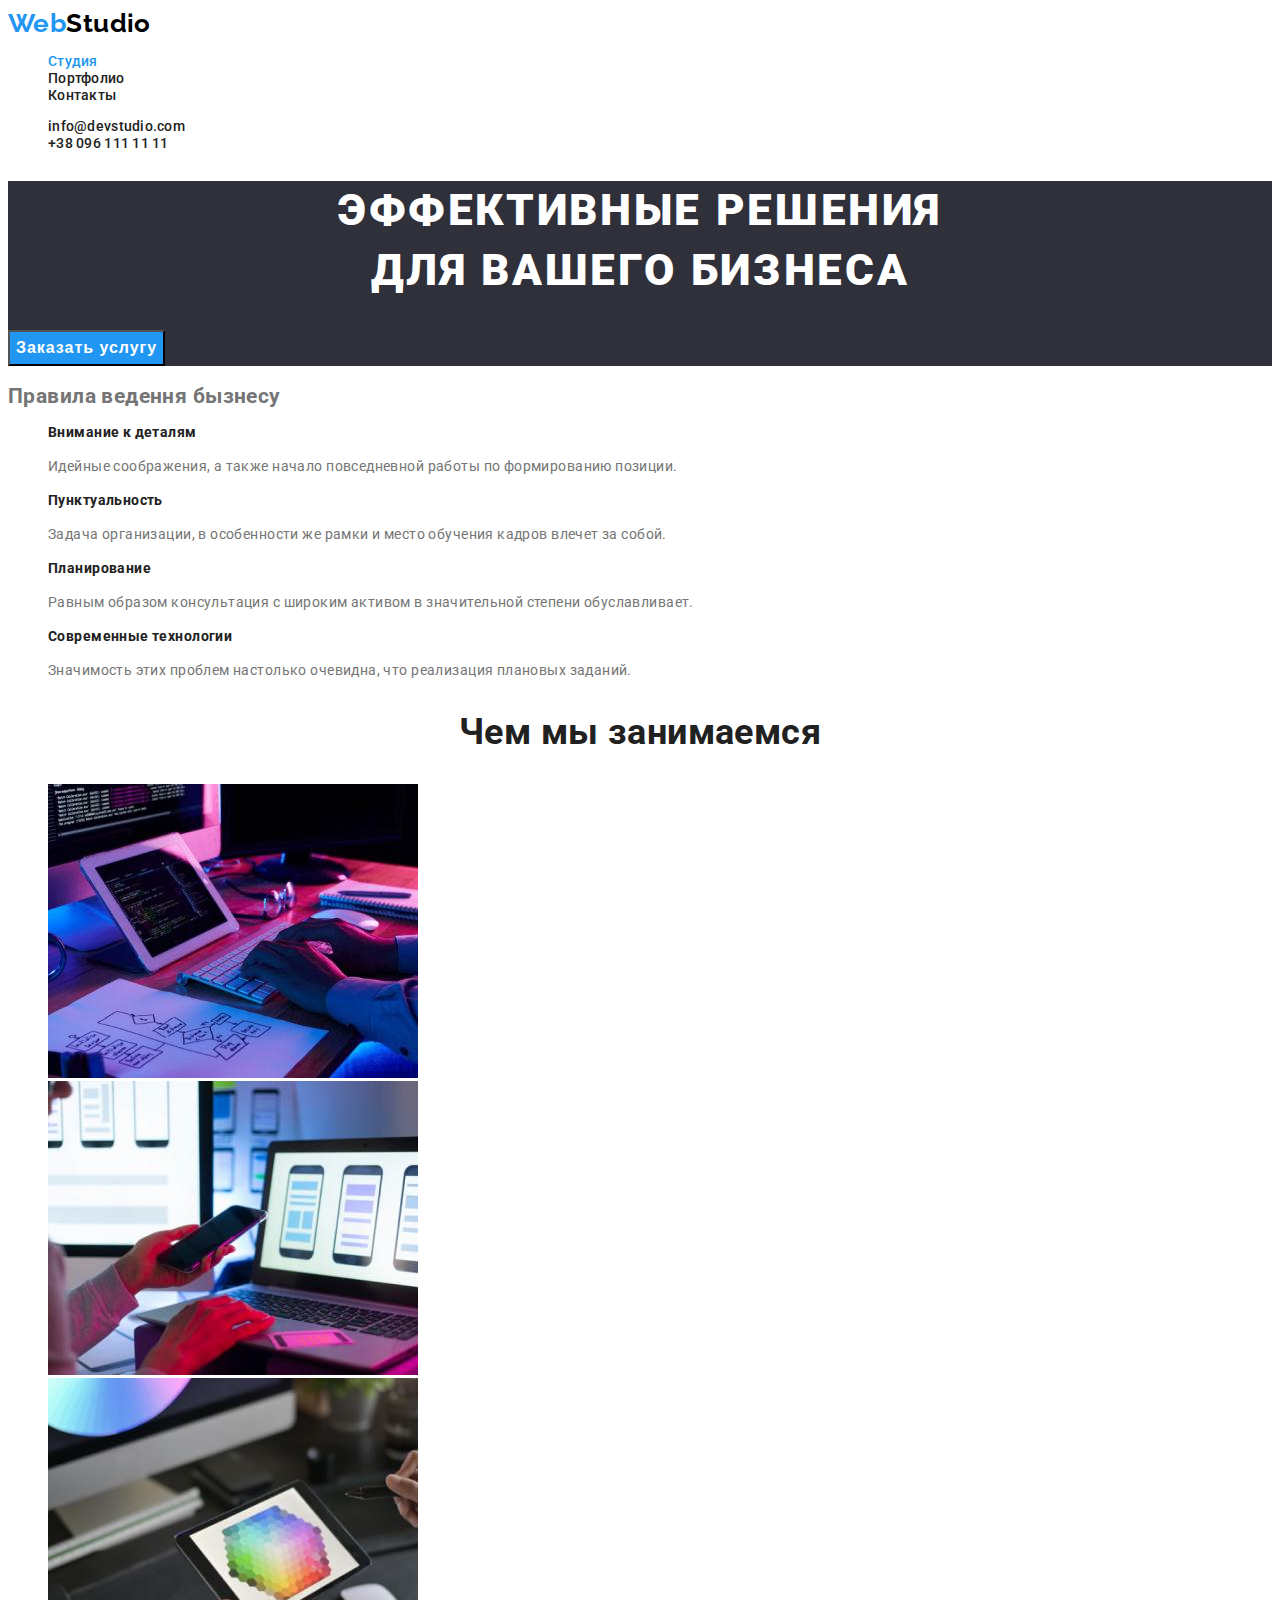
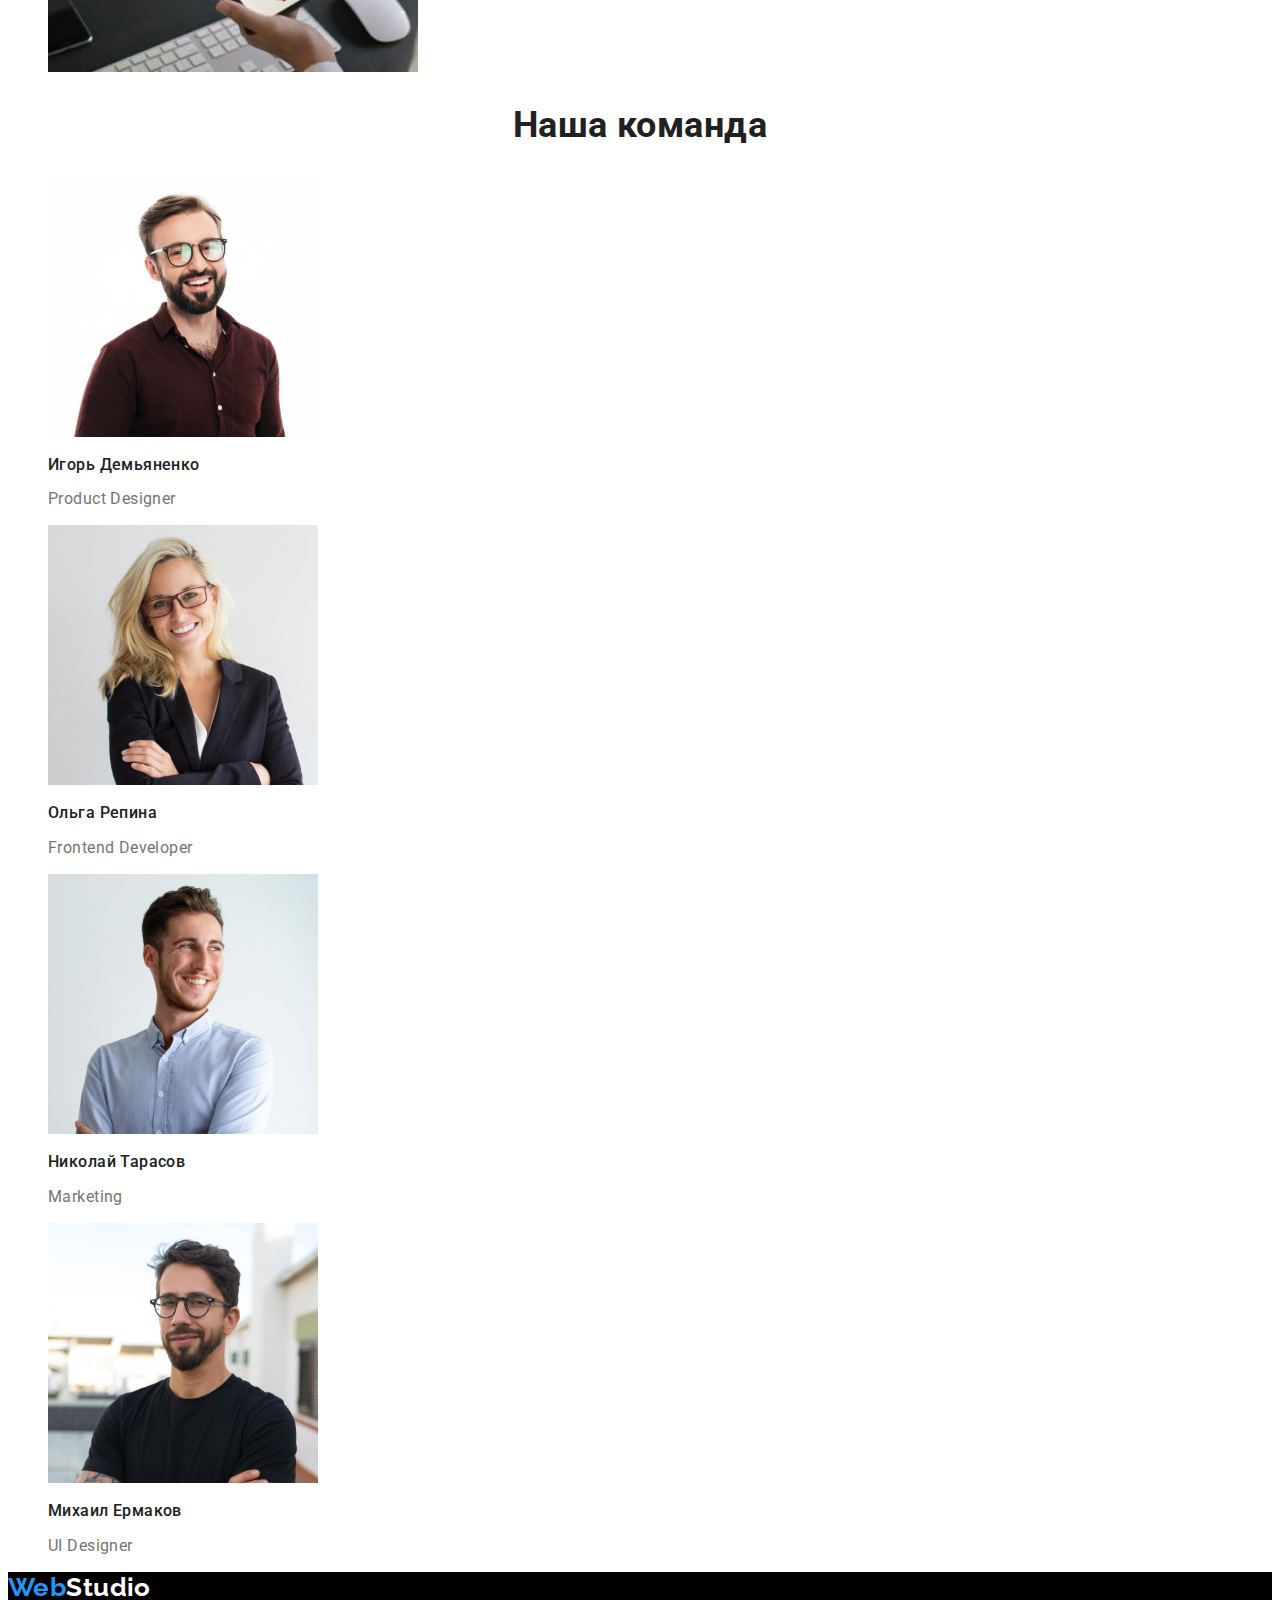
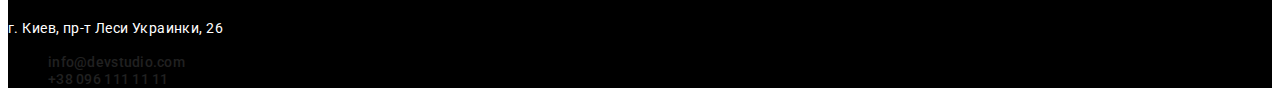
==== commit 482727d9: "вносе правкі" ====
--- a/index.html
+++ b/index.html
@@ -14,24 +14,24 @@
     <!--HEADER-->
     <header>
         <nav class="navigation">
-            <a href="/" class="logo">
+            <a href="./index.html" class="logo">
                 <span class="spanlogo">Web</span>Studio
             </a>
             <ul class="navigation-list list">
-                <li><a href="/" class="nav-list-link">Студия</a></li>
-                <li><a href="./portfolio.html" class="nav-list-link">Портфолио</a></li>
-                <li><a href="/" class="nav-list-link">Контакты</a></li>
+                <li><a href="./index.html " class="links link">Студия</a></li>
+                <li><a href="./portfolio.html" class="links">Портфолио</a></li>
+                <li><a href="./index.html" class="links">Контакты</a></li>
             </ul>
         </nav>
             <ul class="link-list list">
-                <li><a href="mailto:info@devstudio.com"  class="contackt-link">info@devstudio.com</a></li>
-                <li><a href="tel:+380961111111" class="contackt-link">+38 096 111 11 11</a></li>
+                <li><a href="mailto:info@devstudio.com"  class="links">info@devstudio.com</a></li>
+                <li><a href="tel:+380961111111" class="links">+38 096 111 11 11</a></li>
             </ul>
     </header>
     <main>
         <!--HERO-->
         <section class="hero">
-                <h1 class="hero-title">Эффективные решения<br> для вашего бизнеса</h1>
+                <h1 class="hero-title title">Эффективные решения<br> для вашего бизнеса</h1>
                 
                 <button type="button" class="hero-btn">Заказать услугу</button>
         </section>
@@ -40,26 +40,26 @@
             <h2>Правила ведення бызнесу</h2>
             <ul class="rules-list list">
                 <li>
-                    <h3 class="rules-title">Внимание к деталям</h3>
+                    <h3 class="rules-title title">Внимание к деталям</h3>
                         <p class="rules-about">Идейные соображения, а также начало повседневной работы по формированию позиции.</p>
                 </li>
                 <li>
-                    <h3 class="rules-title">Пунктуальность</h3>
+                    <h3 class="rules-title title">Пунктуальность</h3>
                         <p class="rules-about">Задача организации, в особенности же рамки и место обучения кадров влечет за собой.</p>
                 </li>
                 <li>
-                    <h3 class="rules-title">Планирование</h3>
+                    <h3 class="rules-title title">Планирование</h3>
                         <p class="rules-about"> Равным образом консультация с широким активом в значительной степени обуславливает.</p>
                 </li>
                 <li>
-                    <h3 class="rules-title">Современные технологии</h3>
+                    <h3 class="rules-title title">Современные технологии</h3>
                         <p class="rules-about">Значимость этих проблем настолько очевидна, что реализация плановых заданий.</p>
                 </li>
             </ul>
         </section>
         <!--WHAT WE DO-->
         <section class="what-we-do">
-            <h2 class="what-title">Чем мы занимаемся</h2>
+            <h2 class="what-title title">Чем мы занимаемся</h2>
             <ul class="what-list list">
                 <li><img src="./img/komp.jpg" alt="компютер" width="370" class="what-img"></li>
                 <li><img src="./img/tel.jpg" alt="телефон" width="370" class="what-img"></li>
@@ -68,26 +68,26 @@
         </section>
         <!--OUR TEAM-->
         <section class="our-team">
-            <h2 class="our-team-title">Наша команда</h2>
+            <h2 class="our-team-title title">Наша команда</h2>
             <ul class="our-team-list list">
                 <li>
                     <img src="./img/igor.jpg" alt="фото Игор Демьяненко" width="270" height="260">
-                    <h3 class="our-team-name">Игорь Демьяненко</h3>
+                    <h3 class="our-team-name title">Игорь Демьяненко</h3>
                     <p class="our-team-work">Product Designer</p>
                 </li>
                 <li>
                     <img src="./img/olga.jpg" alt="фото Ольга Репина" width="270" height="260">
-                    <h3 class="our-team-name">Ольга Репина</h3>
+                    <h3 class="our-team-name title">Ольга Репина</h3>
                     <p class="our-team-work">Frontend Developer</p>
                 </li>
                 <li>
                     <img src="./img/nikolaj.jpg" alt="фото Николай Тарасов" width="270" height="260">
-                    <h3 class="our-team-name">Николай Тарасов</h3>
+                    <h3 class="our-team-name title">Николай Тарасов</h3>
                     <p class="our-team-work">Marketing</p>
                 </li>
                 <li>
                     <img src="./img/mihail.jpg" alt="фото Михаил Ермаков" width="270" height="260">
-                    <h3 class="our-team-name">Михаил Ермаков</h3>
+                    <h3 class="our-team-name title">Михаил Ермаков</h3>
                     <p class="our-team-work">UI Designer</p>
                 </li>
             </ul>
@@ -95,14 +95,14 @@
     </main>
     <!--подвал-->
     <footer class="basement">
-        <a href="/" class="basement-logo">
+        <a href="/" class="logo basement-logo">
             <span class="spanlogo">Web</span>Studio
         </a>
-        <address>
+        <address class="ft-adres">
             <p class="adres">г. Киев, пр-т Леси Украинки, 26</p>
             <ul class="list">
-                <li><a href="mailto:info@devstudio.com" class="contackt-link">info@devstudio.com</a></li>
-                <li><a href="tel:+380961111111" class="contackt-link">+38 096 111 11 11</a></li>
+                <li><a href="mailto:info@devstudio.com" class="links">info@devstudio.com</a></li>
+                <li><a href="tel:+380961111111" class="links">+38 096 111 11 11</a></li>
             </ul>
         </address>
     </footer>
--- a/css/style.css
+++ b/css/style.css
@@ -4,21 +4,42 @@
   --color-link: #2196f3;
   --color-title: #212121;
   --font-title: 700;
+  --font-size: 14px;
 }
 body {
   font-family: var(--font-family);
   letter-spacing: var(--letter-spacing);
   color: #757575;
+  font-size: var(--font-size);
 }
 
 /*=============COMPONENT=============*/
 .list {
   list-style: none;
 }
+.links {
+  font-weight: 500;
+  font-size: var(--font-size);
+  line-height: 1.14;
+  letter-spacing: 0.02em;
+  color: var(--color-title);
+  text-decoration: none;
+}
+.links:focus,
+.links:hover {
+  color: var(--color-link);
+}
+.link {
+  color: var(--color-link);
+}
+.title {
+  font-weight: var(--font-title);
+  font-size: 36px;
+  line-height: 1.16;
+  color: var(--color-title);
+}
 /*=============END COMPONENT=============*/
 /*=============HEADER=============*/
-.navigation {
-}
 .logo {
   font-family: Raleway, sans-serif;
   font-weight: var(--font-title);
@@ -30,34 +51,7 @@
 .spanlogo {
   color: var(--color-link);
 }
-.navigation-list {
-}
-.navigation-intem {
-}
-.nav-list-link {
-  font-weight: 500;
-  font-size: 14px;
-  line-height: 1.14;
-  letter-spacing: 0.02em;
-  color: var(--color-title);
-  text-decoration: none;
-}
-.nav-list-link:focus,
-.nav-list-link:hover {
-  color: var(--color-link);
-}
-.contackt-link {
-  font-weight: 500;
-  font-size: 14px;
-  line-height: 1.14;
-  letter-spacing: 0.02em;
-  color: #757575;
-  text-decoration: none;
-}
-.contackt-link:hover,
-.contackt-link:focus {
-  color: var(--color-link);
-}
+
 /*=============END HEADER=============*/
 /*=============HERO=============*/
 .hero {
@@ -88,54 +82,32 @@
 }
 /*=============END HERO=============*/
 /*=============RULES=============*/
-.rules {
-}
-.rules-list {
-}
+
 .rules-title {
-  font-weight: var(--font-title);
   font-size: 14px;
   line-height: 1.14;
-  text-transform: uppercase;
-  color: var(--color-title);
 }
 .rules-about {
-  font-size: 14px;
   line-height: 1.71;
 }
 /*=============END RULES=============*/
 /*=============WHAT WE DO=============*/
-.what-we-do {
+
+.what-title {
+  text-align: center;
 }
-.what-title {
-  font-weight: var(--font-title);
-  font-size: 36px;
-  line-height: 1.16;
-  text-align: center;
-  color: var(--color-title);
-}
-.what-list {
-}
-.what-img {
-}
+
 /*=============END WHAT WE DO=============*/
 /*=============OUR TEAM=============*/
-.our-team {
+
+.our-team-title {
+  text-align: center;
 }
-.our-team-title {
-  font-weight: var(--font-title);
-  font-size: 36px;
-  line-height: 1.16;
-  text-align: center;
-  color: var(--color-title);
-}
-.our-team-list {
-}
+
 .our-team-name {
   font-weight: 500;
   font-size: 16px;
   line-height: 1.18;
-  color: var(--color-title);
 }
 .our-team-work {
   font-size: 16px;
@@ -143,30 +115,23 @@
 }
 /*=============END OUR TEAM=============*/
 /*=============PORTFOLIO=============*/
-.filters {
-}
-.filters-list {
-}
 .filters-btn {
   font-weight: 500;
   font-size: 16px;
   line-height: 1.62;
   text-align: center;
   color: var(--color-title);
+  cursor: pointer;
 }
 .filters-btn:focus,
 .filters-btn:hover {
   color: #ffffff;
   background-color: var(--color-link);
 }
-.gallery {
-}
 .gallery-title {
-  font-weight: var(--font-title);
   font-size: 18px;
   line-height: 2;
   letter-spacing: 0.06em;
-  color: var(--color-title);
 }
 .gallery-about {
   font-size: 16px;
@@ -178,15 +143,12 @@
   background-color: rgba(0, 0, 0, 1);
 }
 .basement-logo {
-  font-family: Raleway, sans-serif;
-  font-weight: var(--font-title);
-  font-size: 26px;
-  line-height: 1.19;
   color: #ffffff;
-  text-decoration: none;
+}
+.ft-adres {
+  font-style: normal;
 }
 .adres {
-  font-size: 14px;
   line-height: 1.71;
   color: #ffffff;
   text-decoration: none;
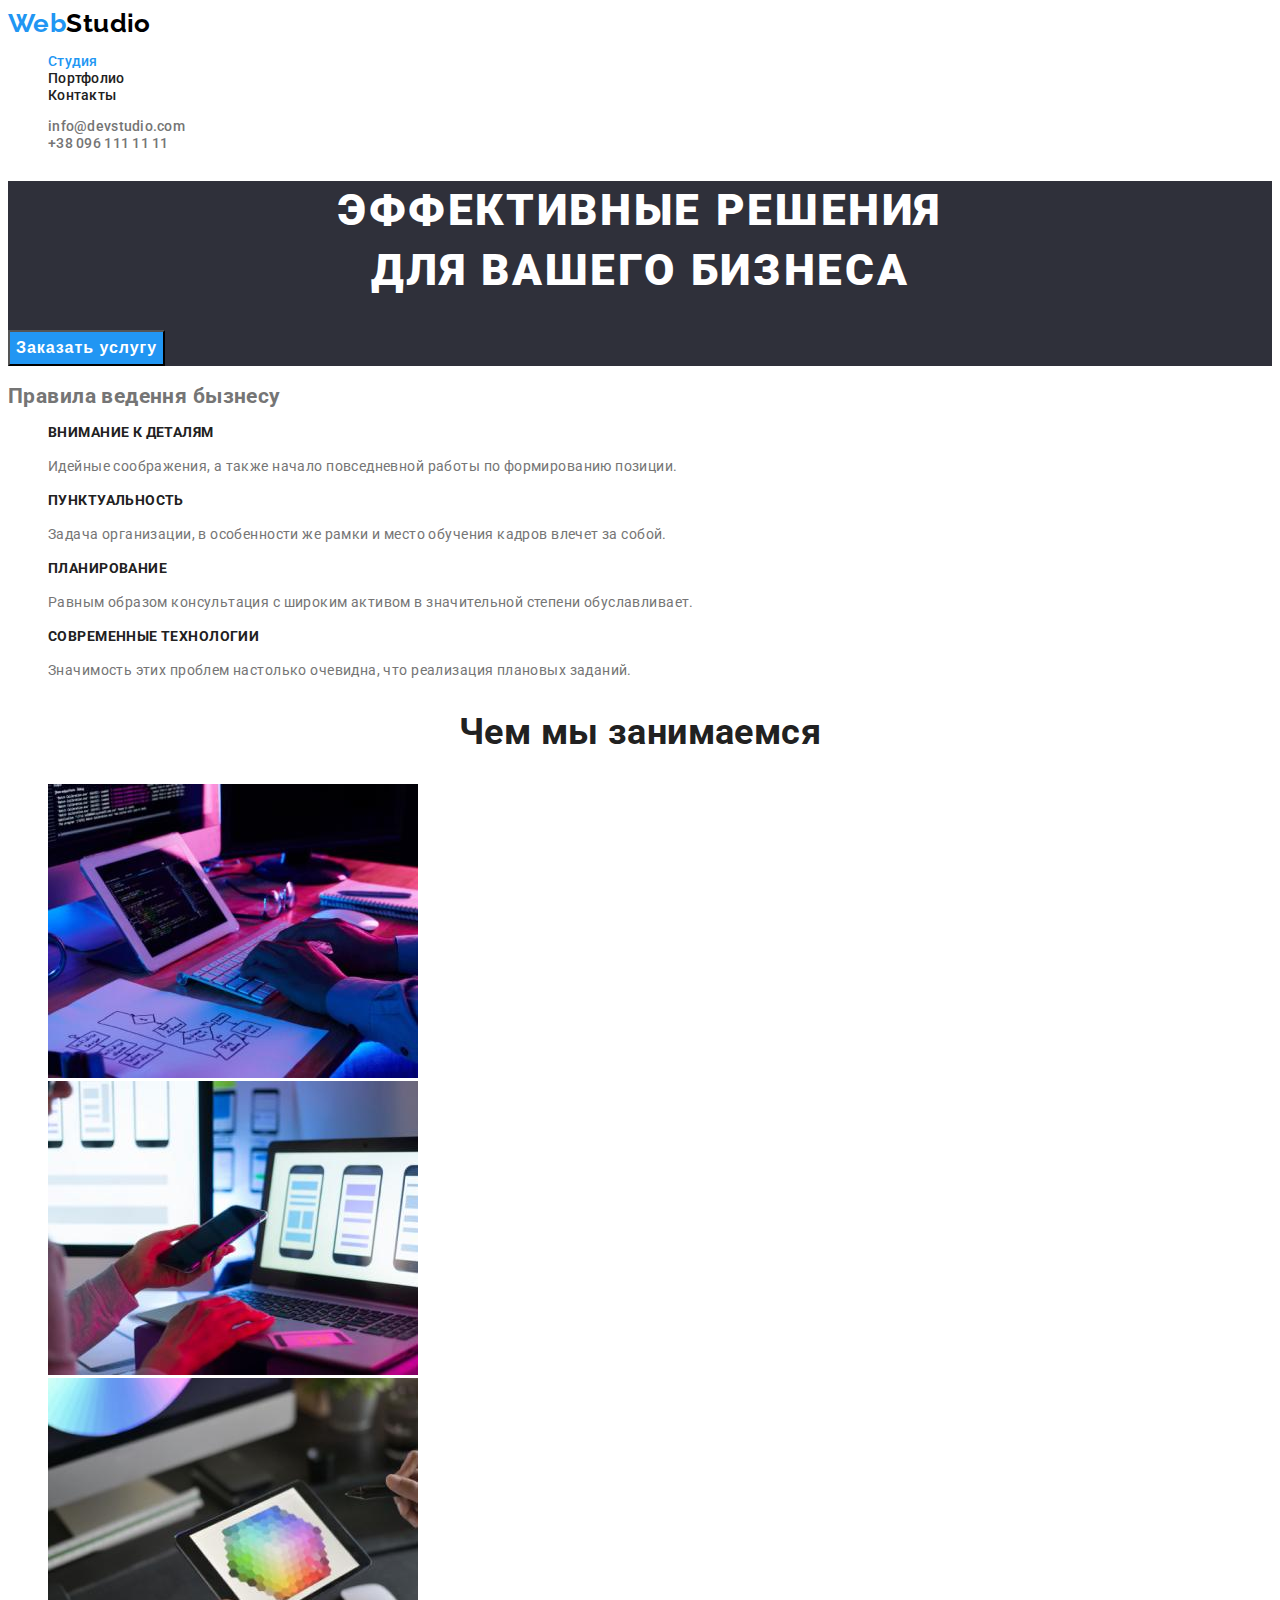
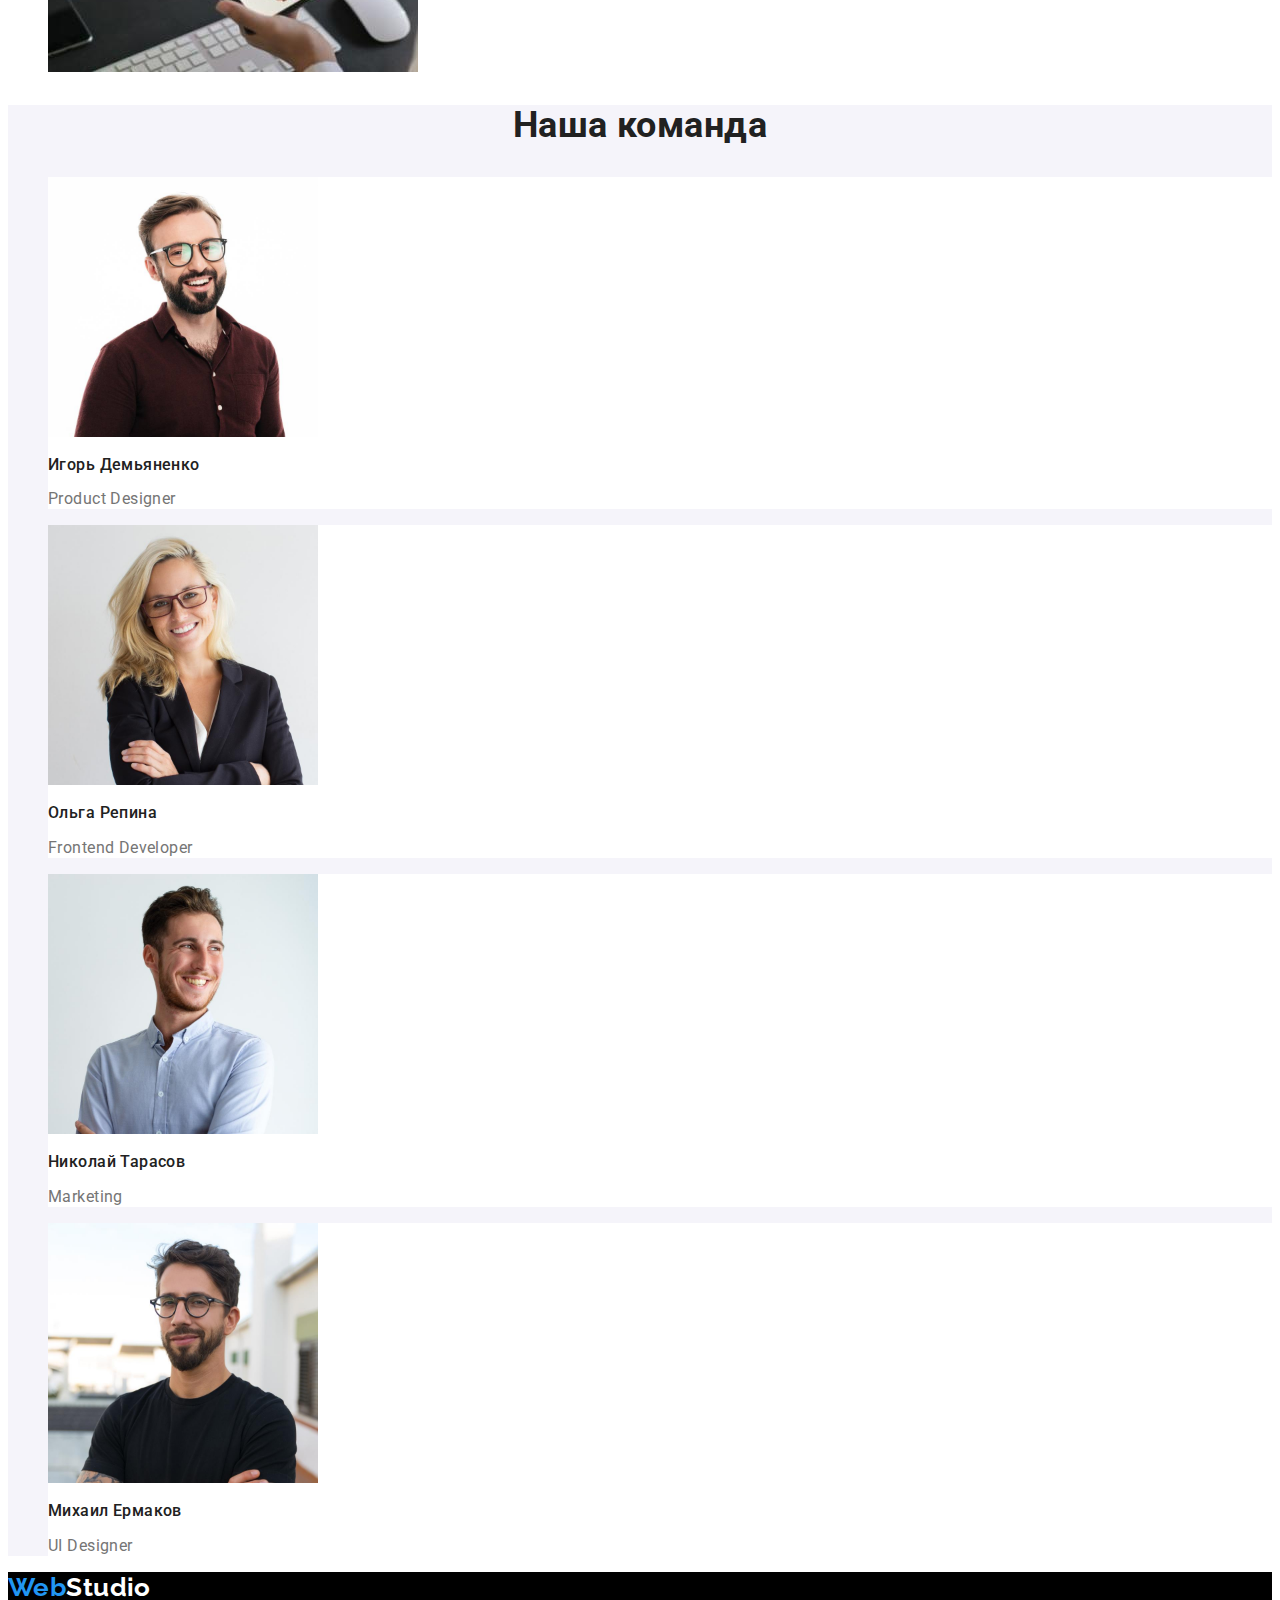
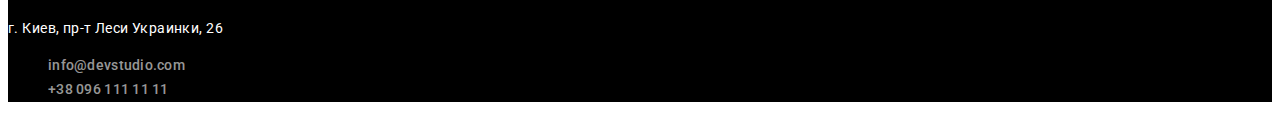
==== commit a342f88a: "виправляє помилкі" ====
--- a/index.html
+++ b/index.html
@@ -24,8 +24,8 @@
             </ul>
         </nav>
             <ul class="link-list list">
-                <li><a href="mailto:info@devstudio.com"  class="links">info@devstudio.com</a></li>
-                <li><a href="tel:+380961111111" class="links">+38 096 111 11 11</a></li>
+                <li><a href="mailto:info@devstudio.com"  class="con-link links">info@devstudio.com</a></li>
+                <li><a href="tel:+380961111111" class="con-link links">+38 096 111 11 11</a></li>
             </ul>
     </header>
     <main>
@@ -70,22 +70,22 @@
         <section class="our-team">
             <h2 class="our-team-title title">Наша команда</h2>
             <ul class="our-team-list list">
-                <li>
+                <li class="our-team-intem">
                     <img src="./img/igor.jpg" alt="фото Игор Демьяненко" width="270" height="260">
                     <h3 class="our-team-name title">Игорь Демьяненко</h3>
                     <p class="our-team-work">Product Designer</p>
                 </li>
-                <li>
+                <li class="our-team-intem">
                     <img src="./img/olga.jpg" alt="фото Ольга Репина" width="270" height="260">
                     <h3 class="our-team-name title">Ольга Репина</h3>
                     <p class="our-team-work">Frontend Developer</p>
                 </li>
-                <li>
+                <li class="our-team-intem">
                     <img src="./img/nikolaj.jpg" alt="фото Николай Тарасов" width="270" height="260">
                     <h3 class="our-team-name title">Николай Тарасов</h3>
                     <p class="our-team-work">Marketing</p>
                 </li>
-                <li>
+                <li class="our-team-intem">
                     <img src="./img/mihail.jpg" alt="фото Михаил Ермаков" width="270" height="260">
                     <h3 class="our-team-name title">Михаил Ермаков</h3>
                     <p class="our-team-work">UI Designer</p>
@@ -101,8 +101,8 @@
         <address class="ft-adres">
             <p class="adres">г. Киев, пр-т Леси Украинки, 26</p>
             <ul class="list">
-                <li><a href="mailto:info@devstudio.com" class="links">info@devstudio.com</a></li>
-                <li><a href="tel:+380961111111" class="links">+38 096 111 11 11</a></li>
+                <li><a href="mailto:info@devstudio.com" class="links foot-link">info@devstudio.com</a></li>
+                <li><a href="tel:+380961111111" class="links foot-link">+38 096 111 11 11</a></li>
             </ul>
         </address>
     </footer>
--- a/css/style.css
+++ b/css/style.css
@@ -5,12 +5,17 @@
   --color-title: #212121;
   --font-title: 700;
   --font-size: 14px;
+  --background-color: #ffffff;
+  --background: #f5f4fa;
+  --color-text: #757575;
+  --color-text-two: #ffffff;
 }
 body {
   font-family: var(--font-family);
   letter-spacing: var(--letter-spacing);
-  color: #757575;
+  color: var(--color-text);
   font-size: var(--font-size);
+  background-color: var(--background-color);
 }
 
 /*=============COMPONENT=============*/
@@ -51,6 +56,9 @@
 .spanlogo {
   color: var(--color-link);
 }
+.con-link {
+  color: var(--color-text);
+}
 
 /*=============END HEADER=============*/
 /*=============HERO=============*/
@@ -64,7 +72,7 @@
   text-align: center;
   letter-spacing: 0.06em;
   text-transform: uppercase;
-  color: #ffffff;
+  color: var(--color-text-two);
 }
 .hero-btn {
   font-weight: var(--font-title);
@@ -72,7 +80,7 @@
   line-height: 1.87;
   text-align: center;
   letter-spacing: 0.06em;
-  color: #ffffff;
+  color: var(--color-text-two);
   background-color: var(--color-link);
   cursor: pointer;
 }
@@ -86,6 +94,7 @@
 .rules-title {
   font-size: 14px;
   line-height: 1.14;
+  text-transform: uppercase;
 }
 .rules-about {
   line-height: 1.71;
@@ -99,7 +108,12 @@
 
 /*=============END WHAT WE DO=============*/
 /*=============OUR TEAM=============*/
-
+.our-team {
+  background-color: var(--background);
+}
+.our-team-intem {
+  background-color: var(--background-color);
+}
 .our-team-title {
   text-align: center;
 }
@@ -122,11 +136,16 @@
   text-align: center;
   color: var(--color-title);
   cursor: pointer;
+  background: var(--background);
+  border-radius: 4px;
 }
 .filters-btn:focus,
 .filters-btn:hover {
-  color: #ffffff;
+  color: var(--background-color);
   background-color: var(--color-link);
+}
+.galery-link {
+  text-decoration: none;
 }
 .gallery-title {
   font-size: 18px;
@@ -136,6 +155,7 @@
 .gallery-about {
   font-size: 16px;
   line-height: 1.87;
+  color: #757575;
 }
 /*=============END PORTFOLIO=============*/
 /*=============FOOTER=============*/
@@ -143,14 +163,18 @@
   background-color: rgba(0, 0, 0, 1);
 }
 .basement-logo {
-  color: #ffffff;
+  color: var(--color-text-two);
 }
 .ft-adres {
   font-style: normal;
 }
 .adres {
   line-height: 1.71;
-  color: #ffffff;
+  color: var(--color-text-two);
   text-decoration: none;
 }
+.foot-link {
+  line-height: 1.71;
+  color: rgba(255, 255, 255, 0.6);
+}
 /*=============END FOOTER=============*/
